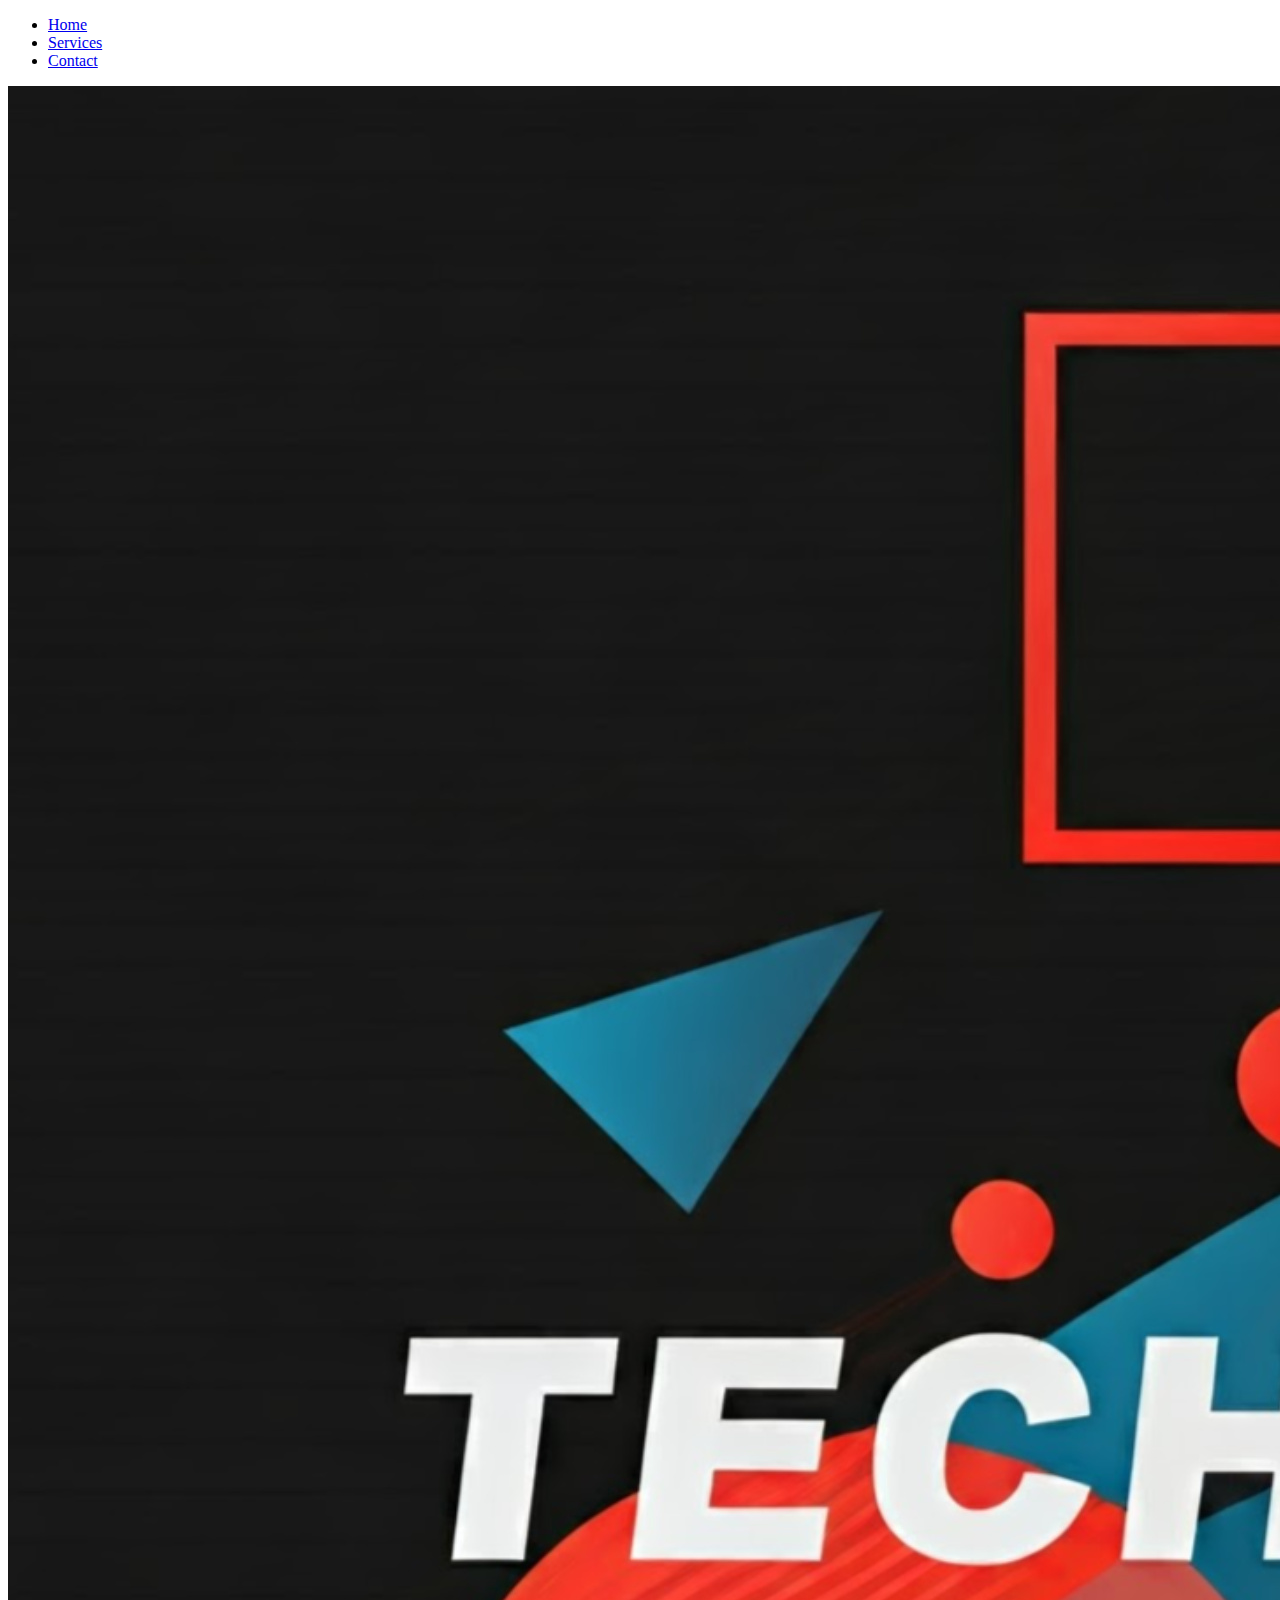
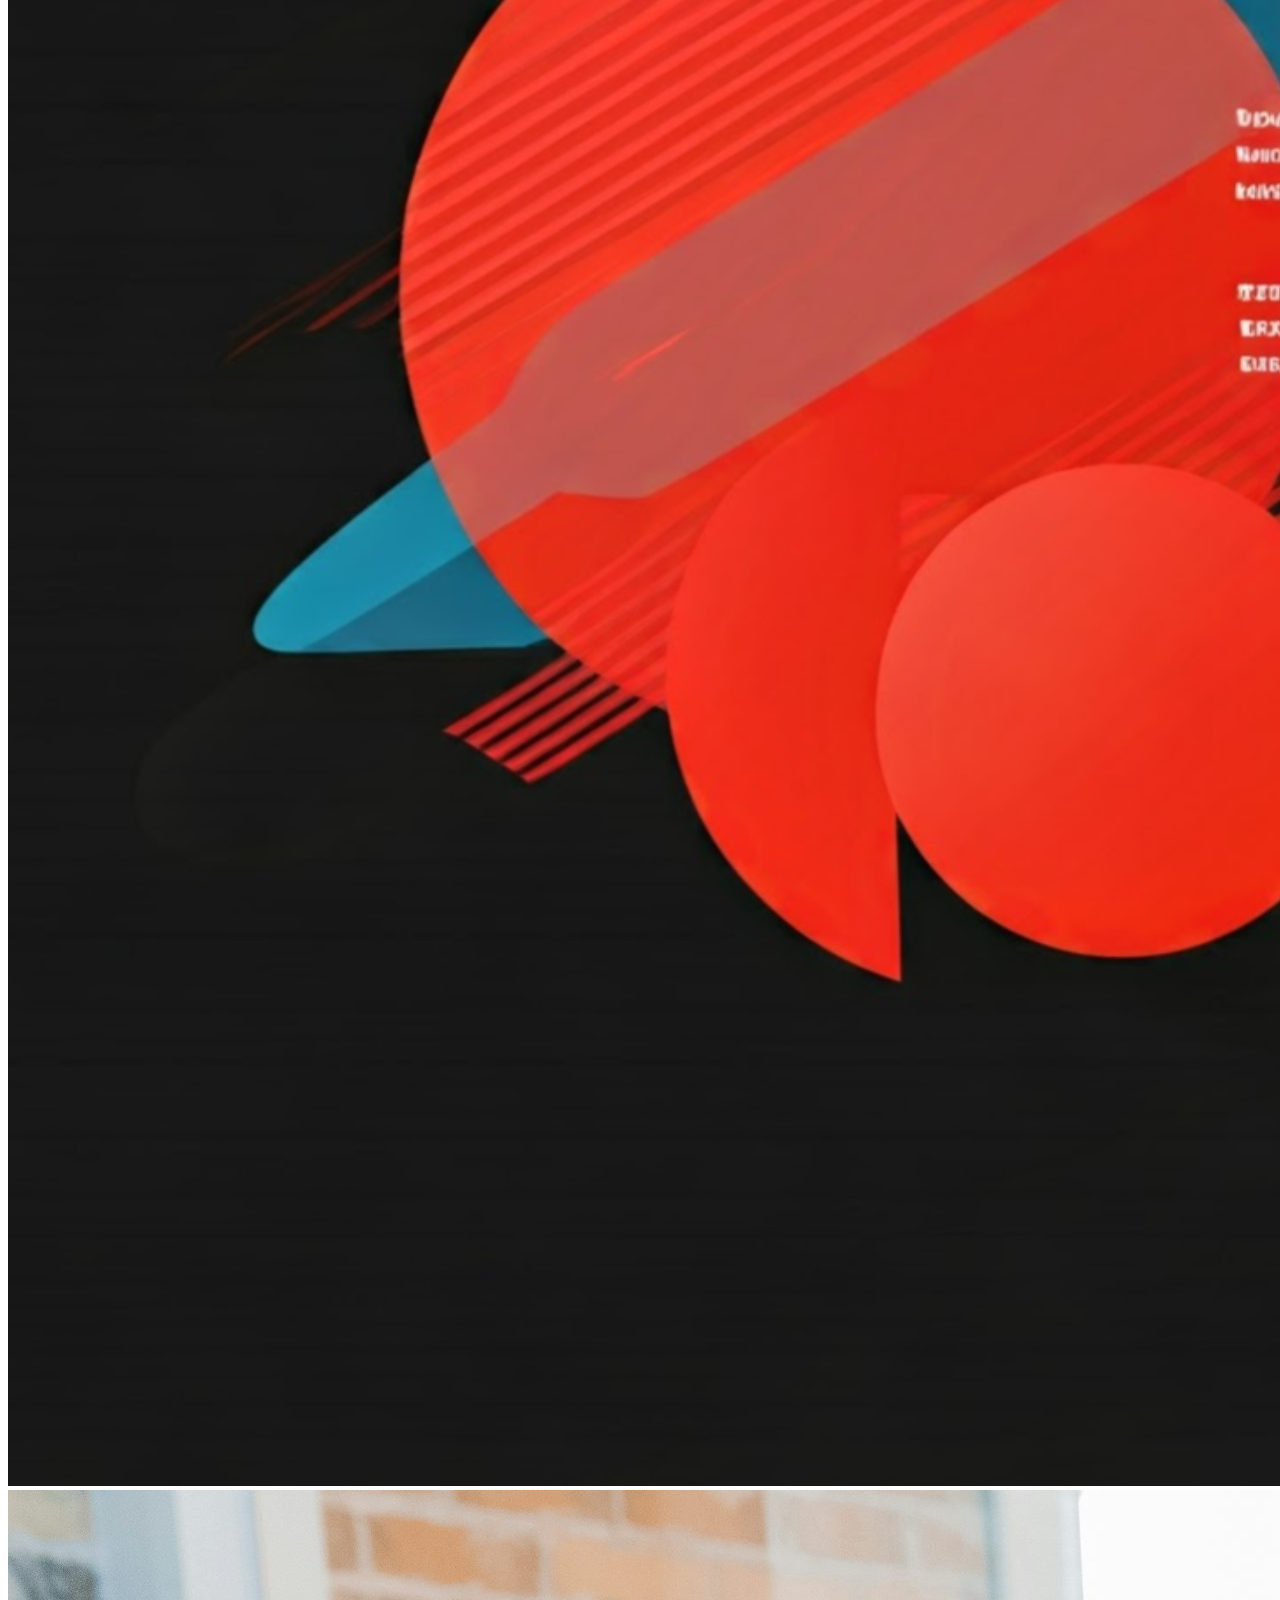
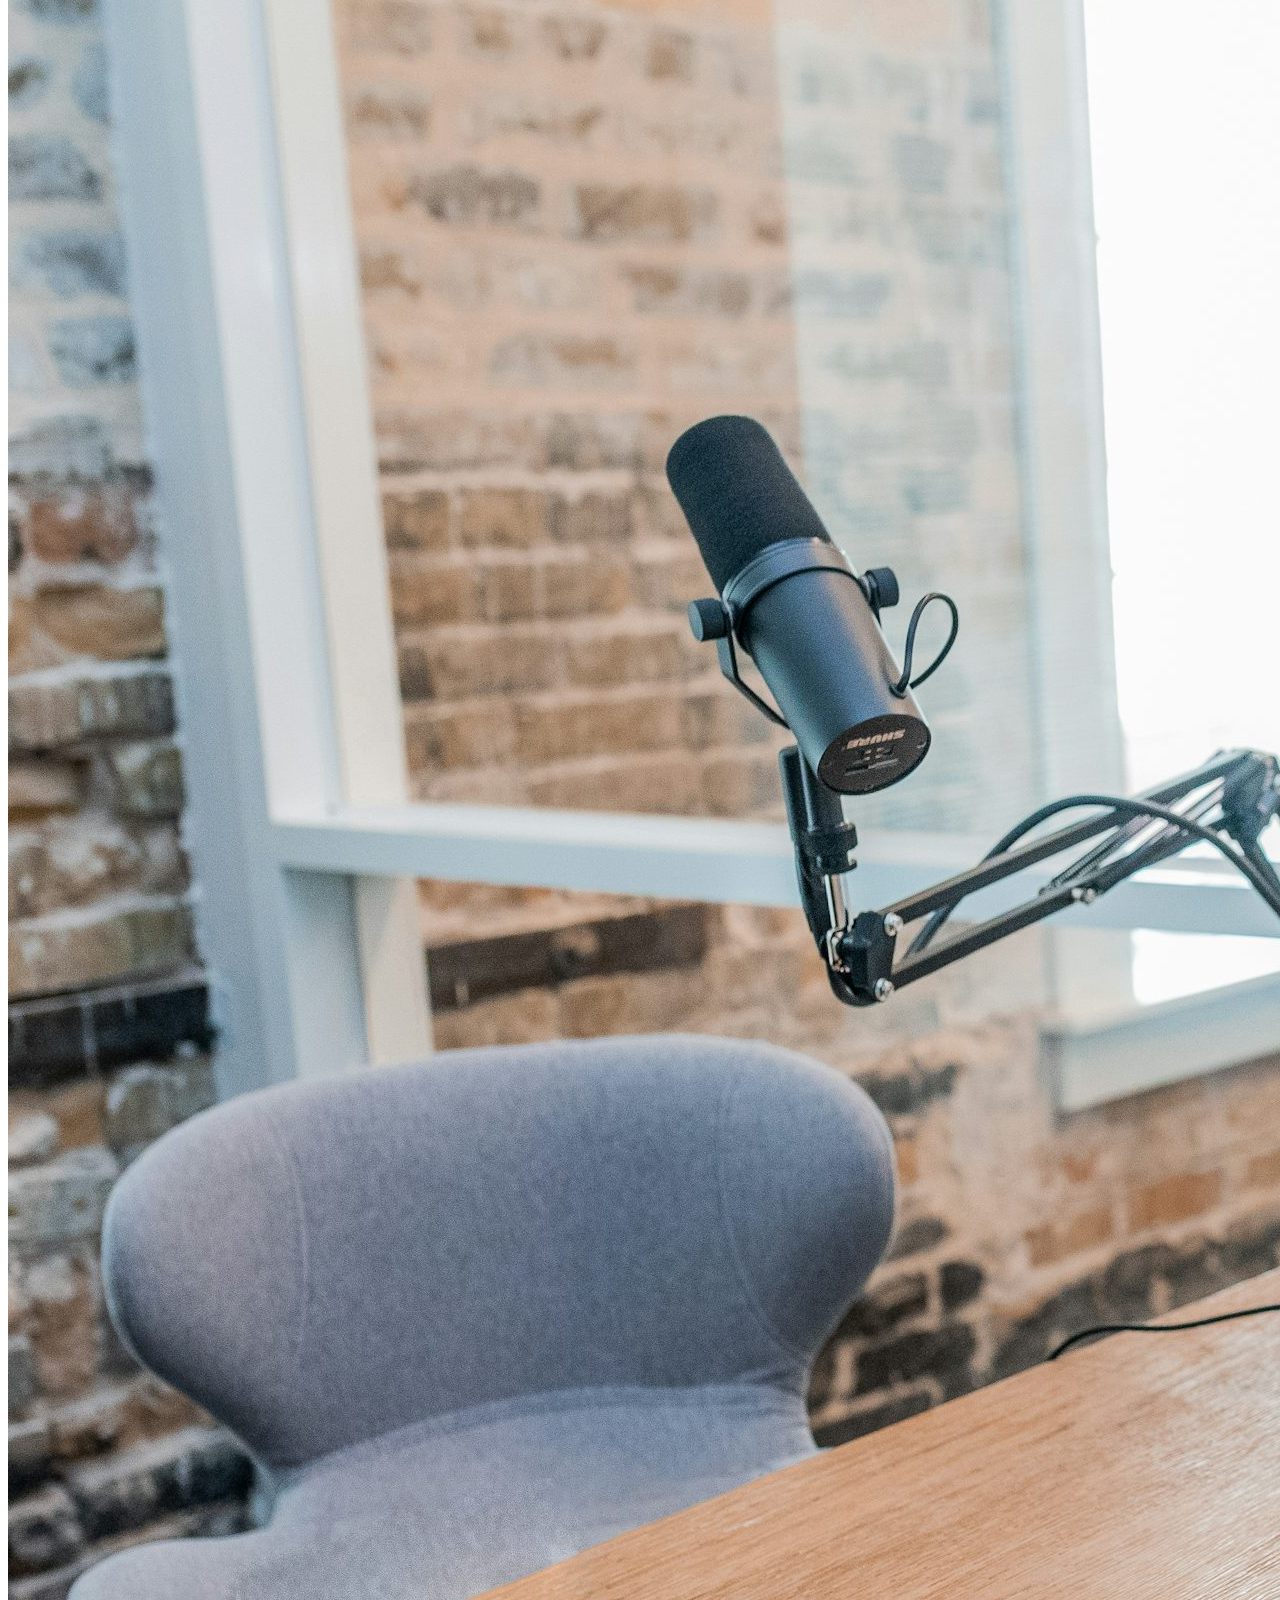
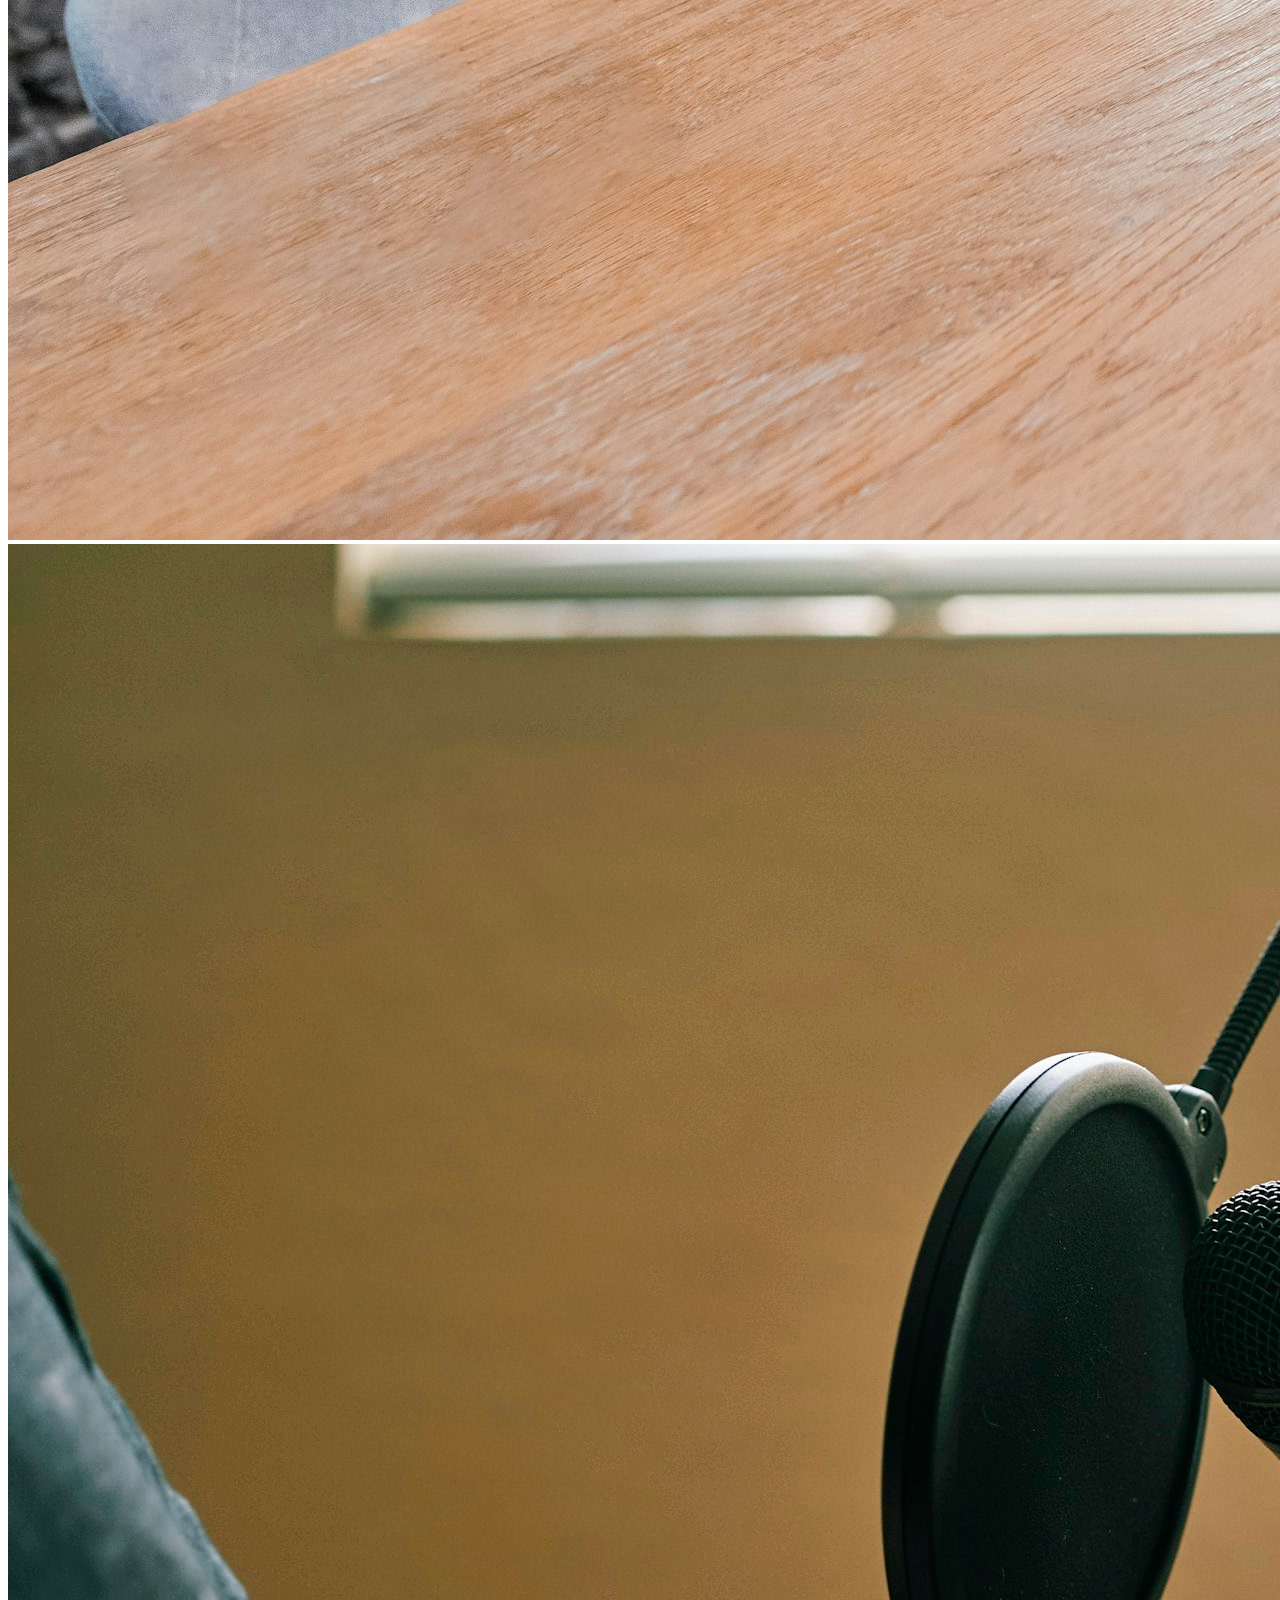
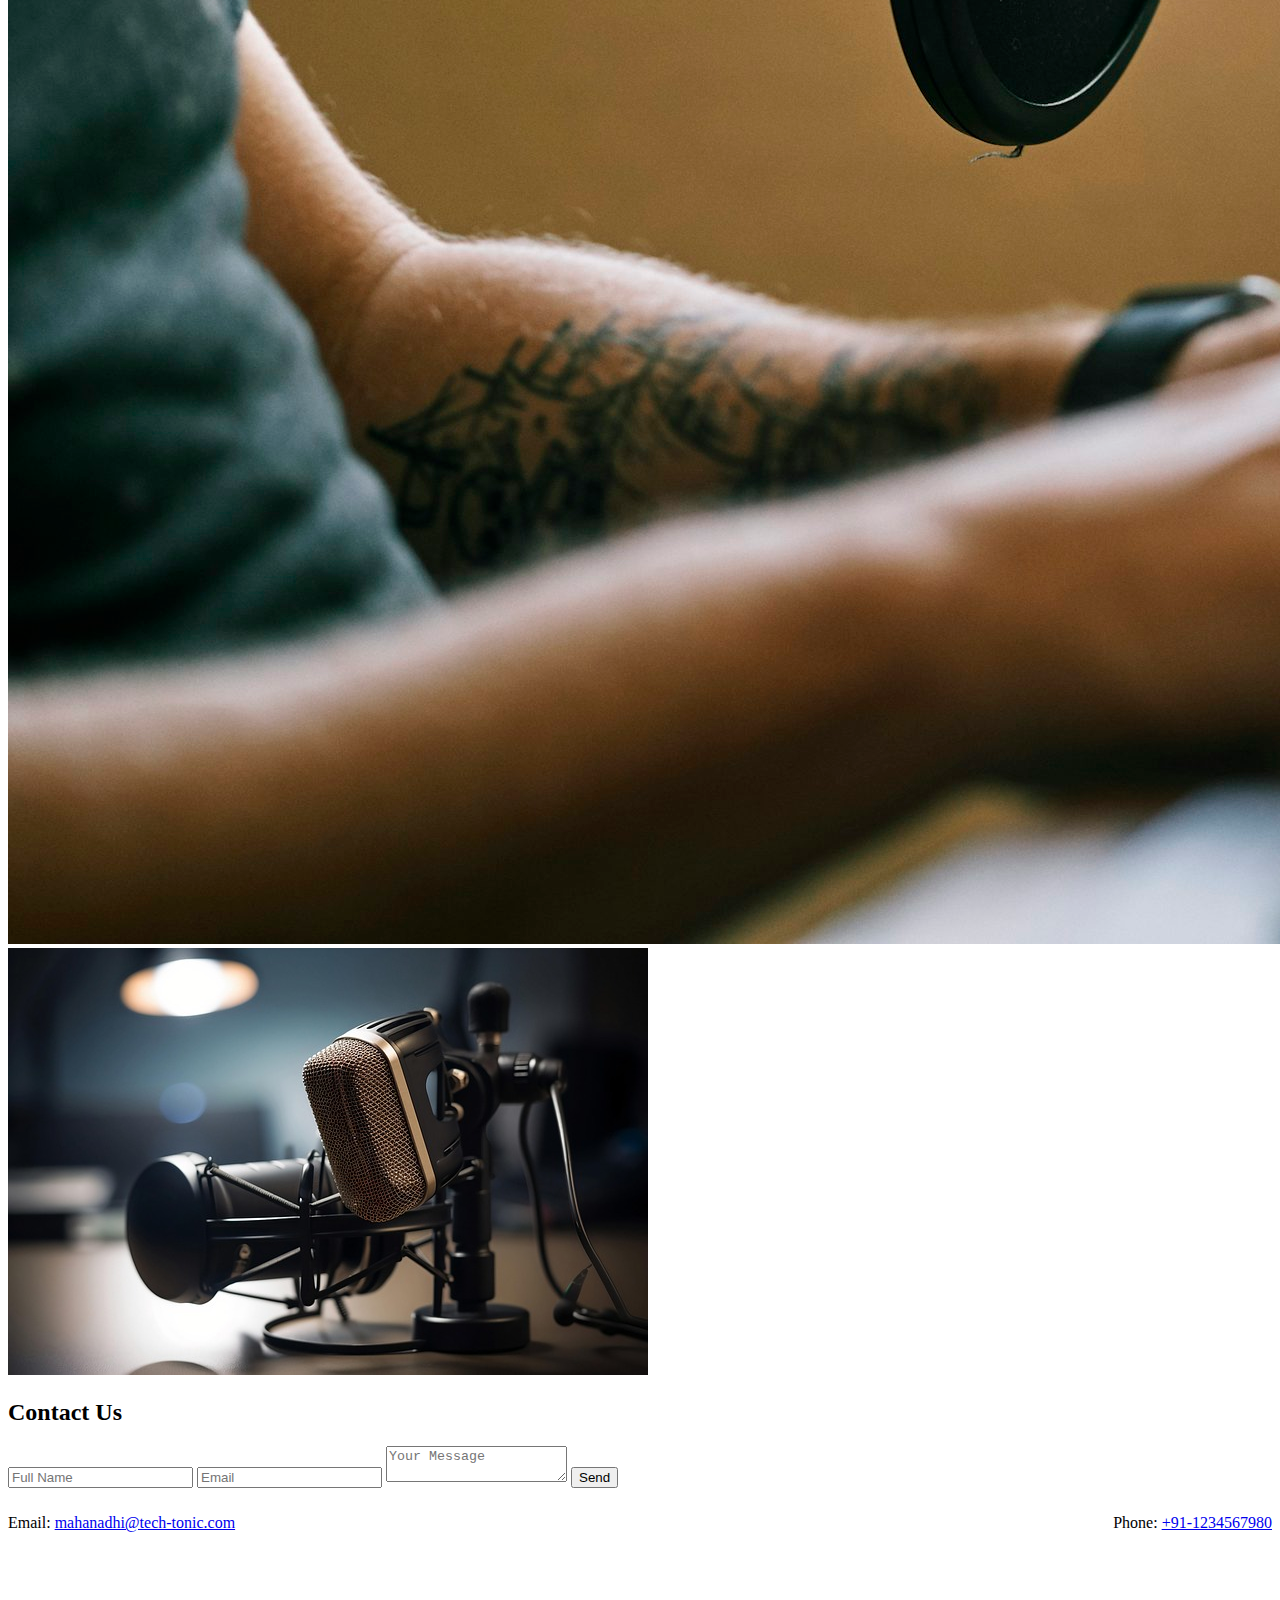
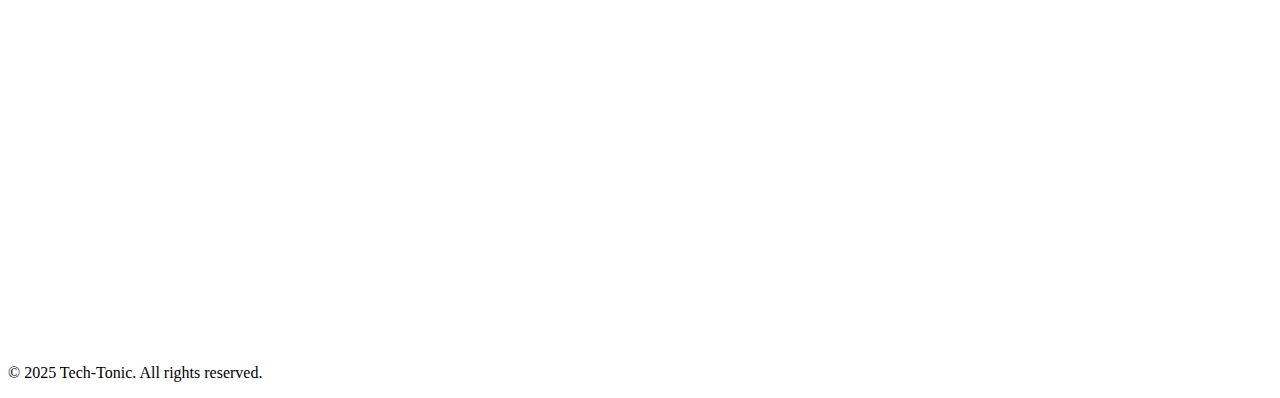
==== contact.html @ c83ed302 "Add files via upload" ====
<!DOCTYPE html>
<html lang="en">
<head>
    <meta charset="UTF-8">
    <meta name="viewport" content="width=device-width, initial-scale=1.0">
    <title>Contact Us</title>
    <link rel="stylesheet" href="./style.css">
</head>
<body>
    <header>
        <nav>
            <ul>
                <li><a href="index.html">Home</a></li>
                <li><a href="services.html">Services</a></li>
                <li><a href="contact.html">Contact</a></li>
            </ul>
        </nav>
    </header>
    
    <section class="hero-banner">
        <img src="./Assets/techTonic.jpg" alt="Hero Banner 1" class="active">
        <img src="./Assets/photo-1556761175-129418cb2dfe.jpeg" alt="Hero Banner 2">
        <img src="./Assets/photo-1581547848545-a75a2634ba23.jpeg" alt="Hero Banner 3">
        <img src="./Assets/podcast-7876792_640.jpg" alt="Hero Banner 4">

    </section>
    
    <section class="contact">
        <h2>Contact Us</h2>
        <form id="contactForm" class="contact-form" action="https://formspree.io/f/xknqgkvd" method="POST">
            <input type="text" id="name" name="name" placeholder="Full Name" required>
            <input type="email" id="email" name="email" placeholder="Email" required>
            <textarea id="message" name="message" placeholder="Your Message" required></textarea>
            <button type="submit">Send</button>
        </form>
        <section id="contact-info" style="display: flex; justify-content: space-between; margin-top: 10px;">
            <p>Email: <a href="mailto:mahanadhiparisara07@gmail.com">mahanadhi@tech-tonic.com</a></p>
            <p>Phone: <a href="tel:+91-1234567980">+91-1234567980</a></p>
        </section>
    </section>    

    <section id="map" style="height: 400px; width: 100%;">
        <iframe src="https://www.google.com/maps/embed?pb=!1m18!1m12!1m3!1d123889.82092976214!2d120.9334341178393!3d13.984959787644433!2m3!1f0!2f0!3f0!3m2!1i1024!2i768!4f13.1!3m3!1m2!1s0x33bd730a1e9e6721%3A0xeaf42e2516f22dcd!2sTaal%20Lake!5e0!3m2!1sen!2sin!4v1739872787570!5m2!1sen!2sin" width="100%" height="100%" style="border:0;" allowfullscreen="" loading="lazy" referrerpolicy="no-referrer-when-downgrade"></iframe>
    </section>
    
    <footer>
        <p>&copy; 2025 Tech-Tonic. All rights reserved.</p>
    </footer>

    <script src="script.js"></script>
    <script>
        document.addEventListener('DOMContentLoaded', function() {
            document.body.classList.add('fade-in');
        });
    </script>
</body>
</html>
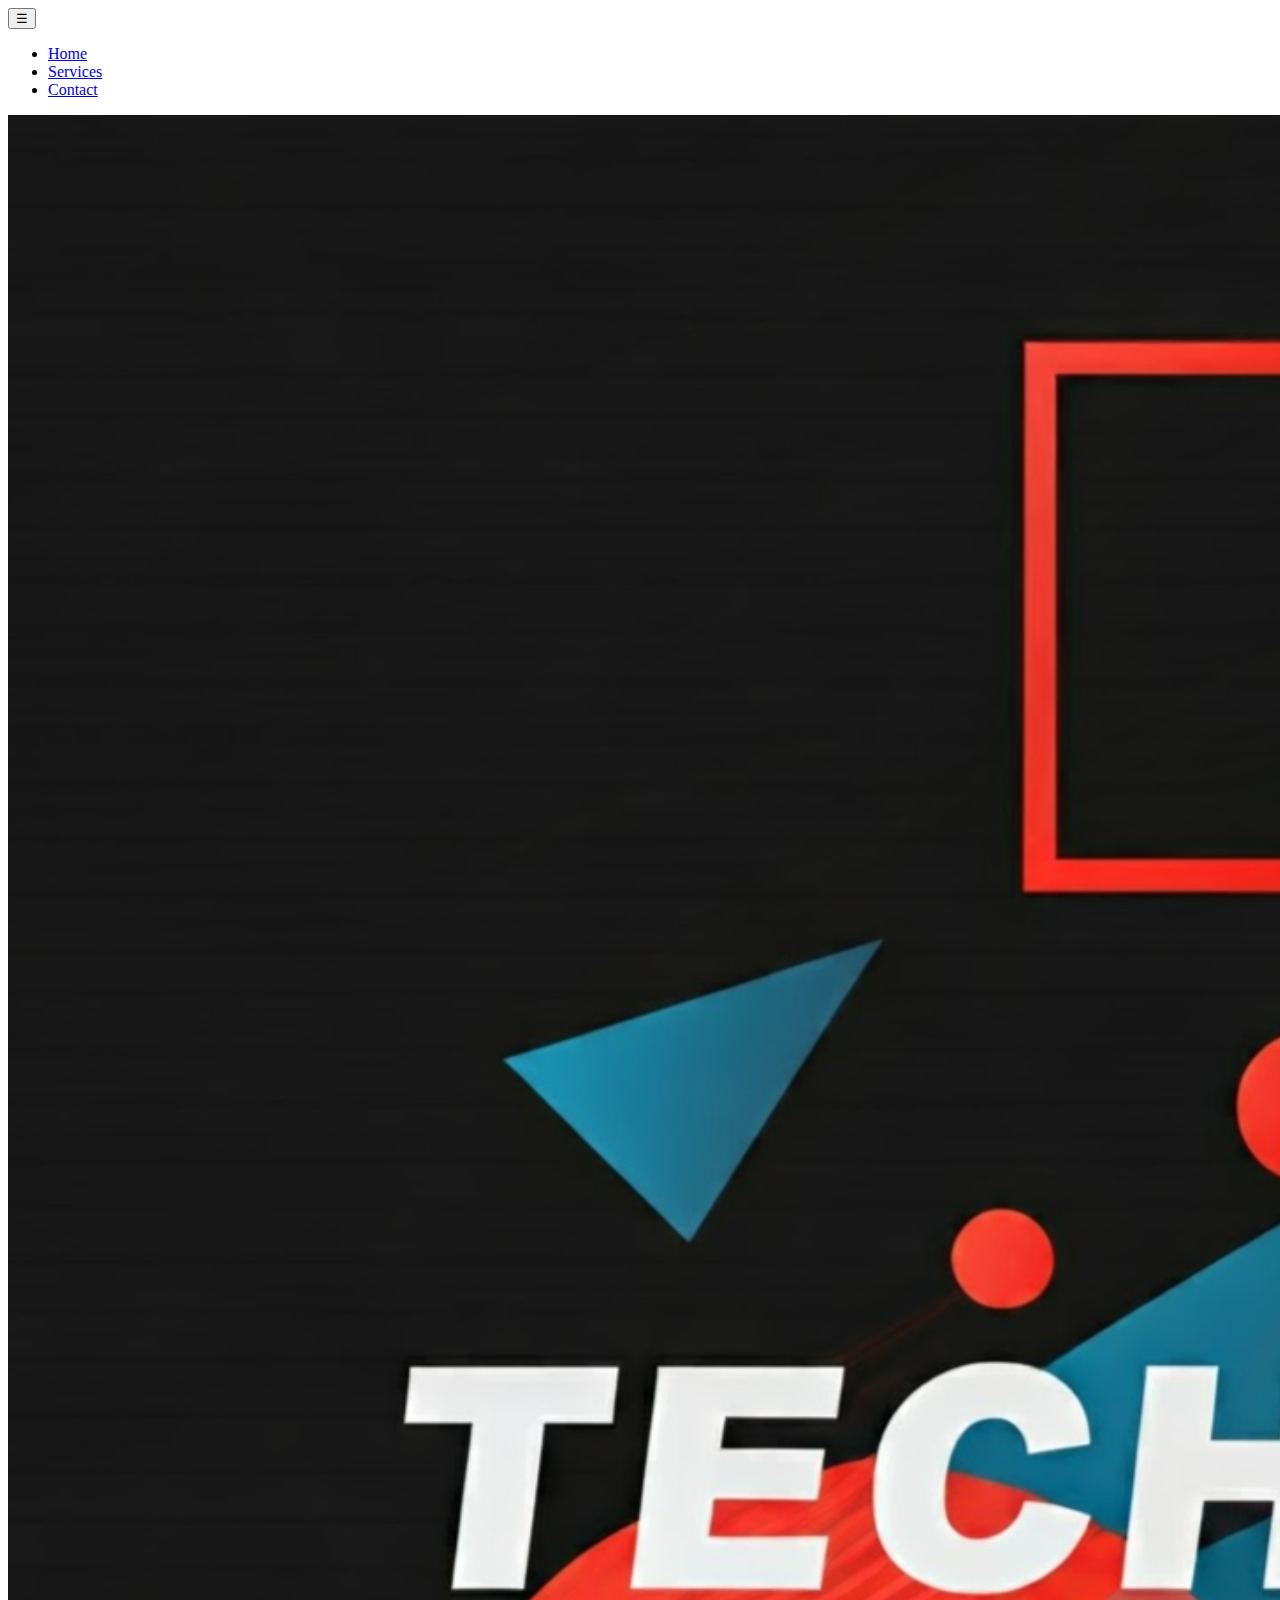
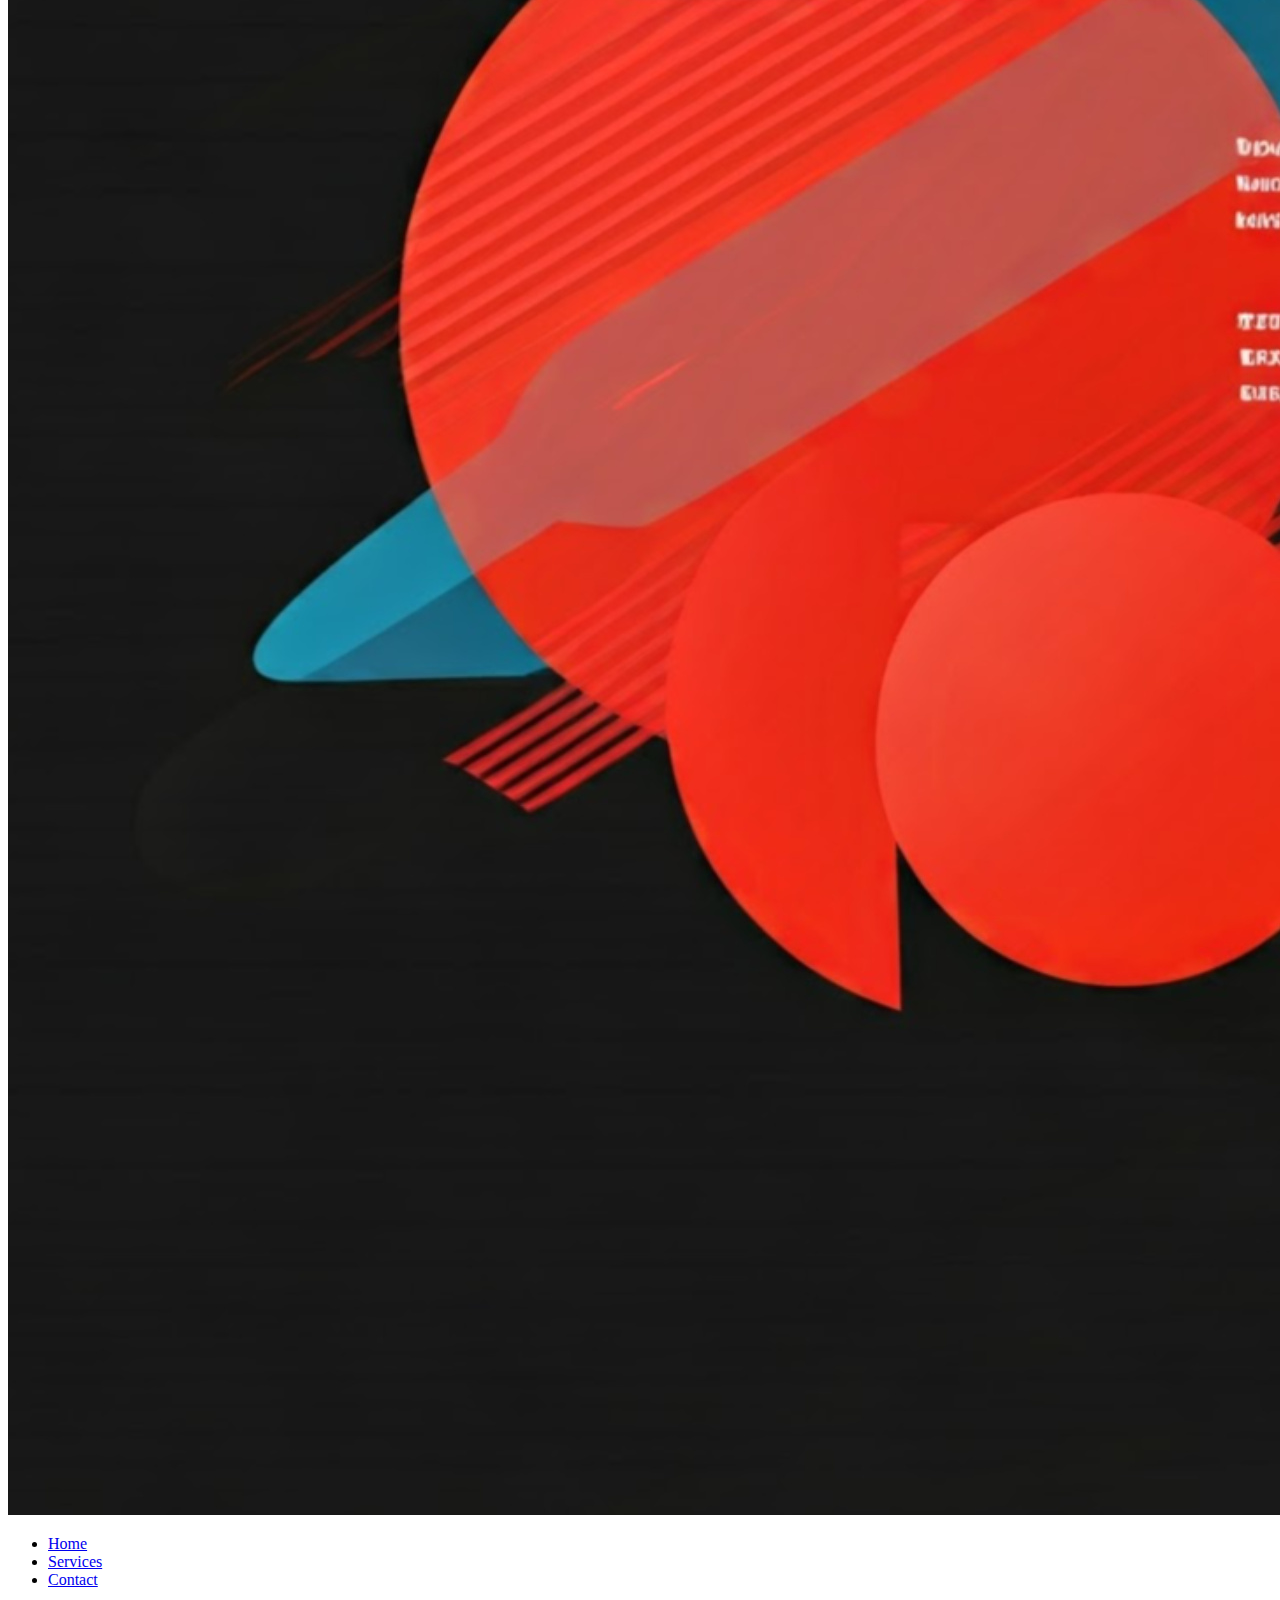
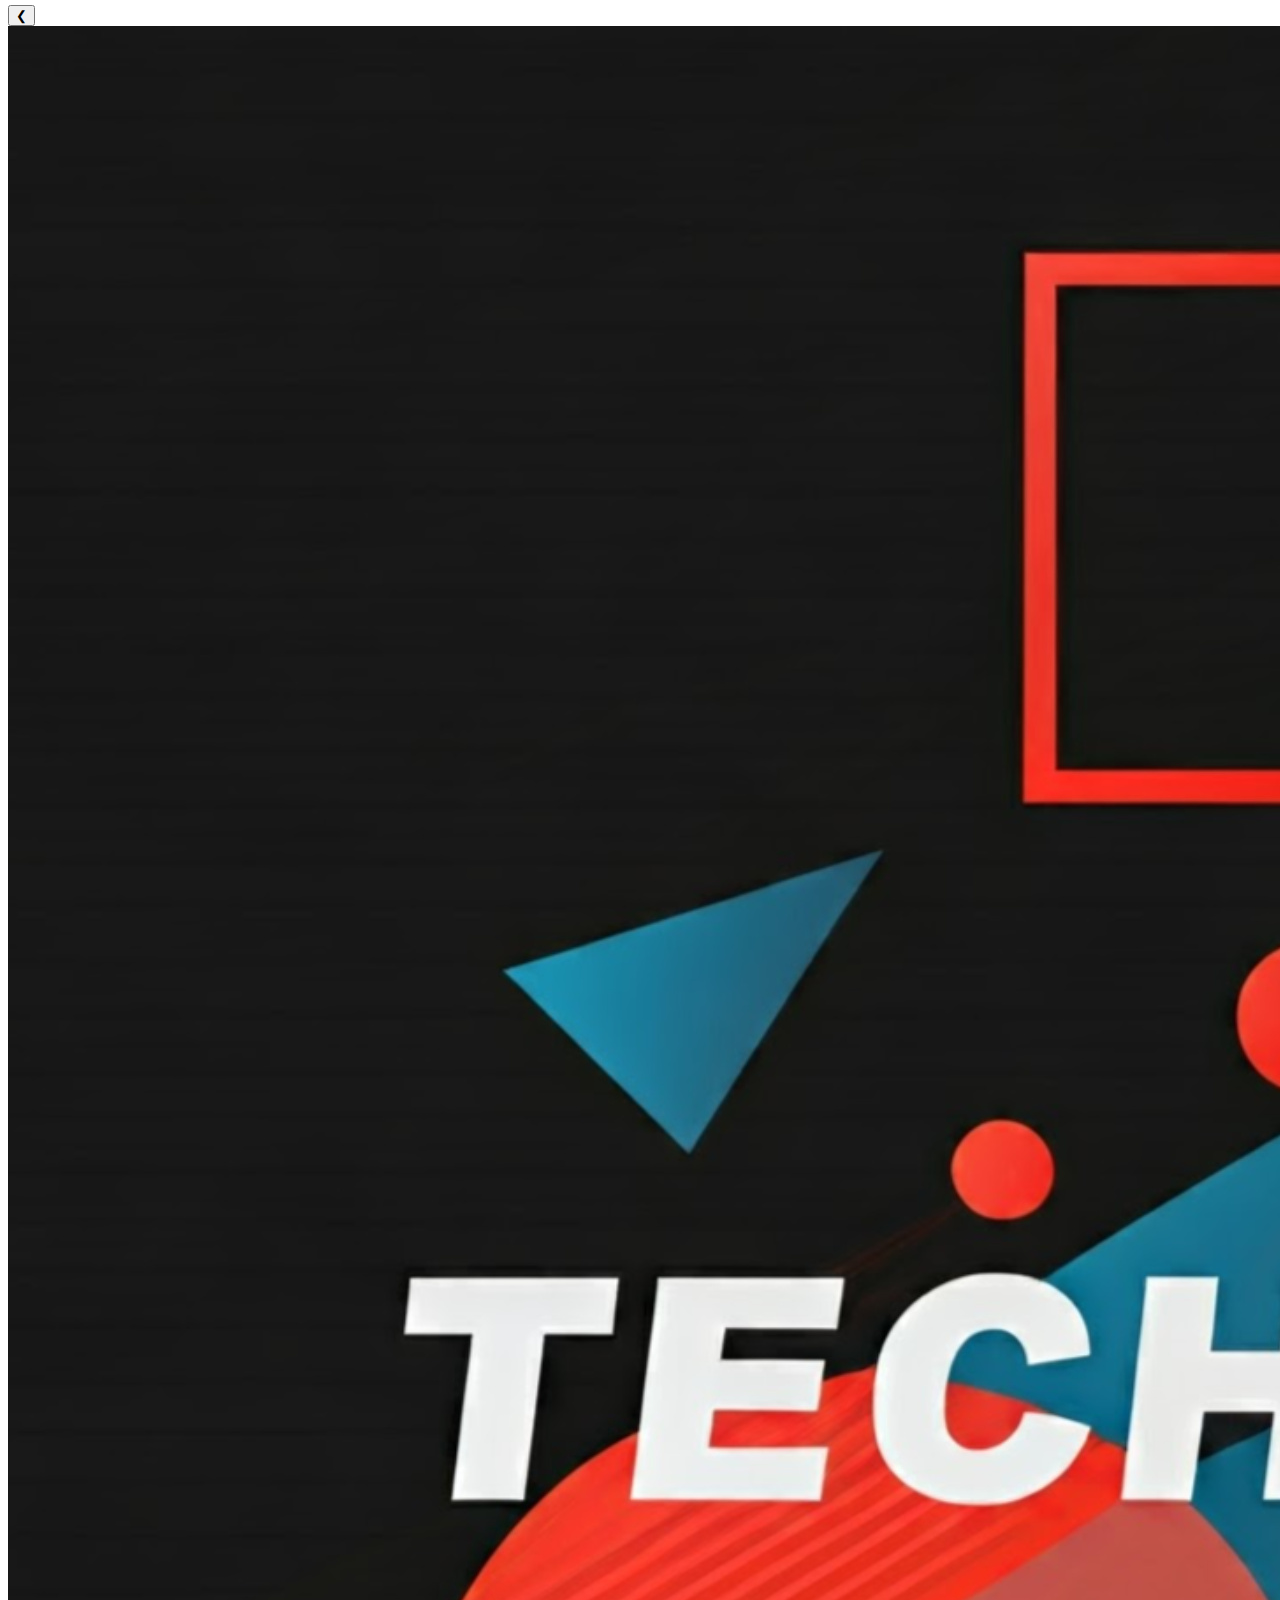
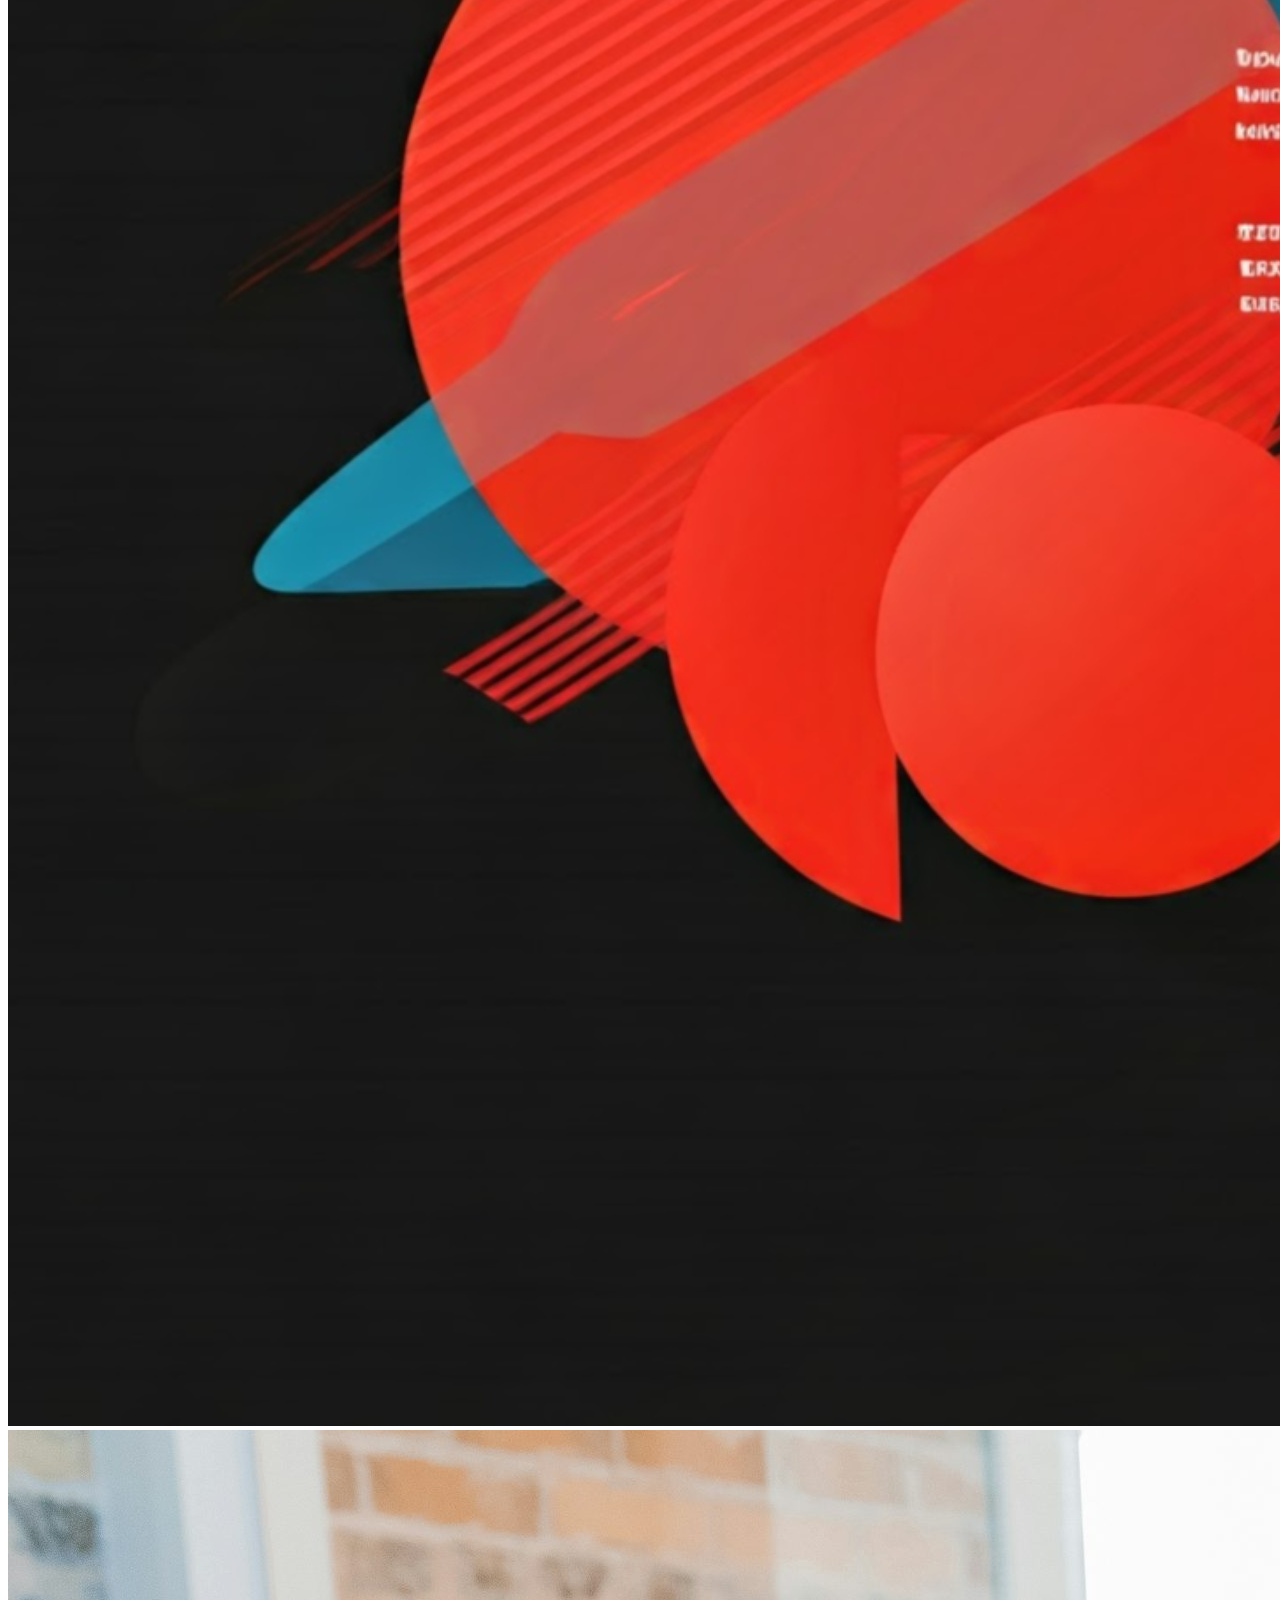
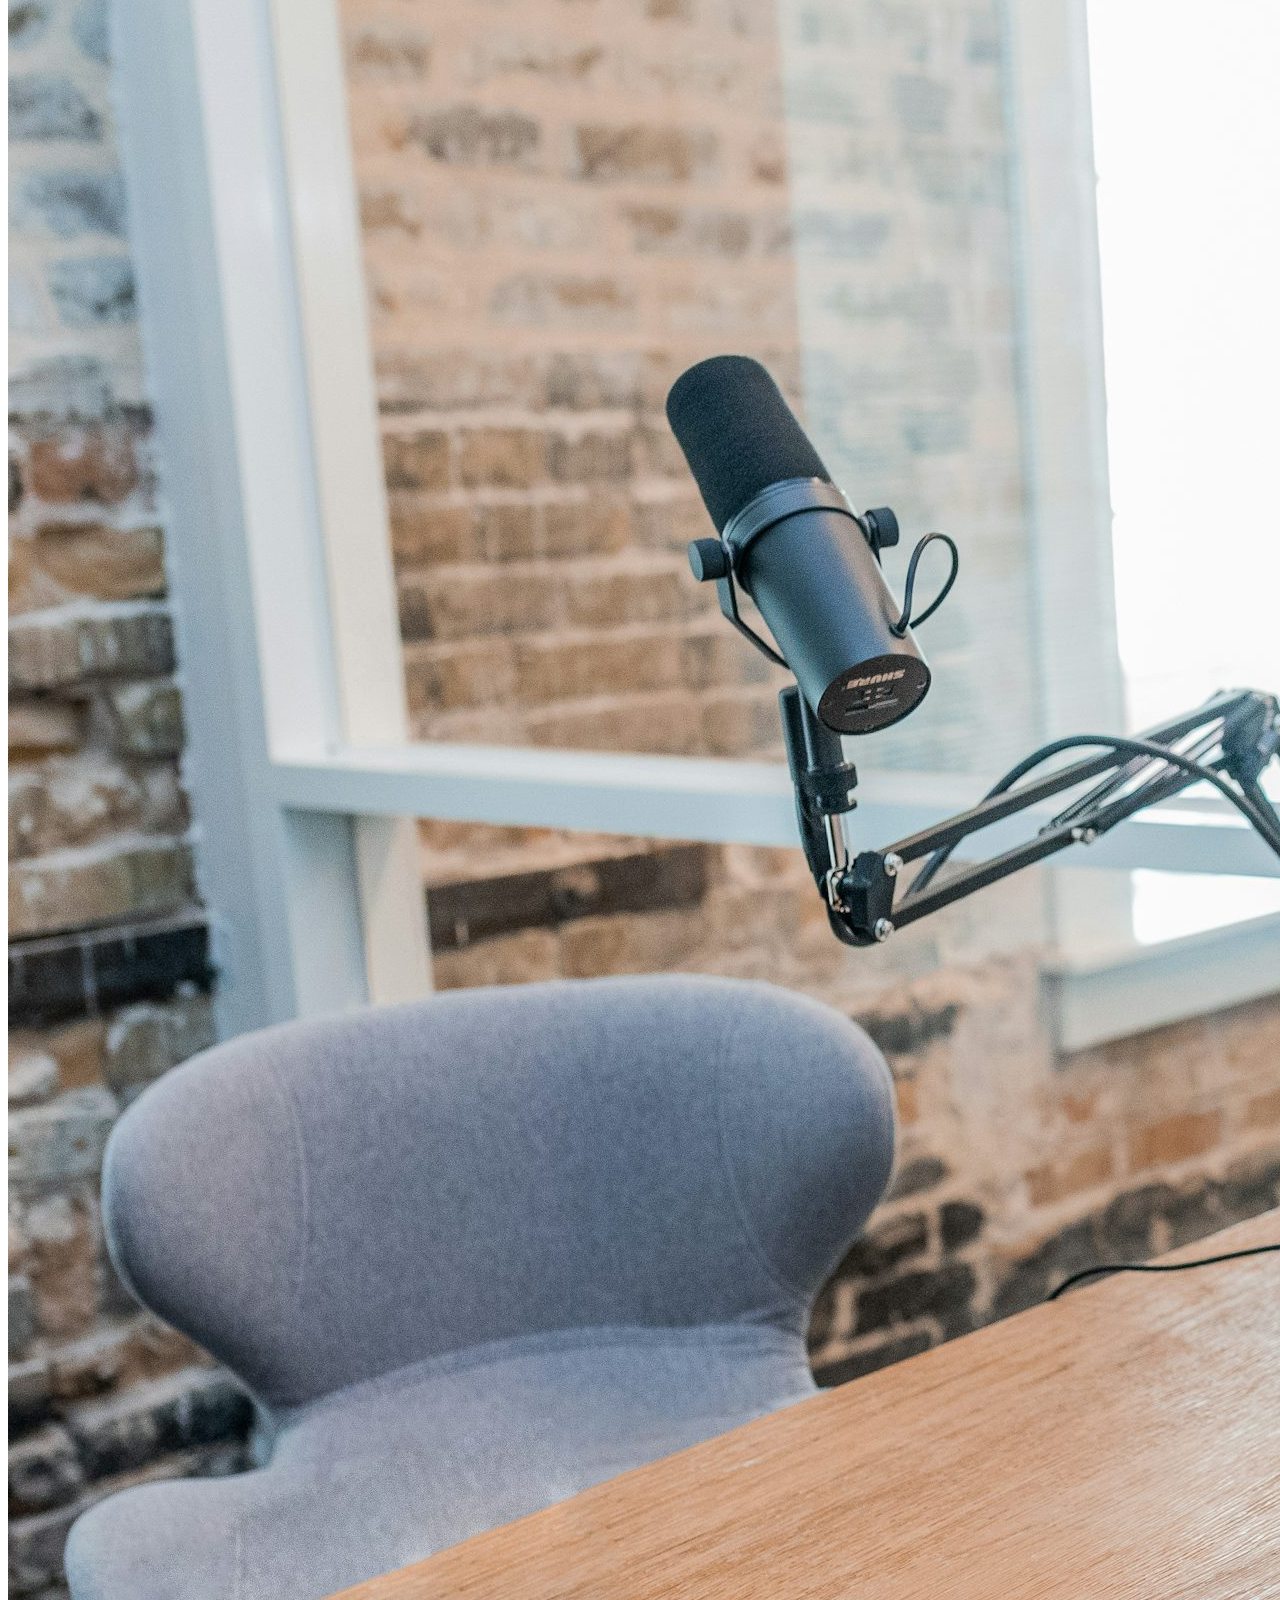
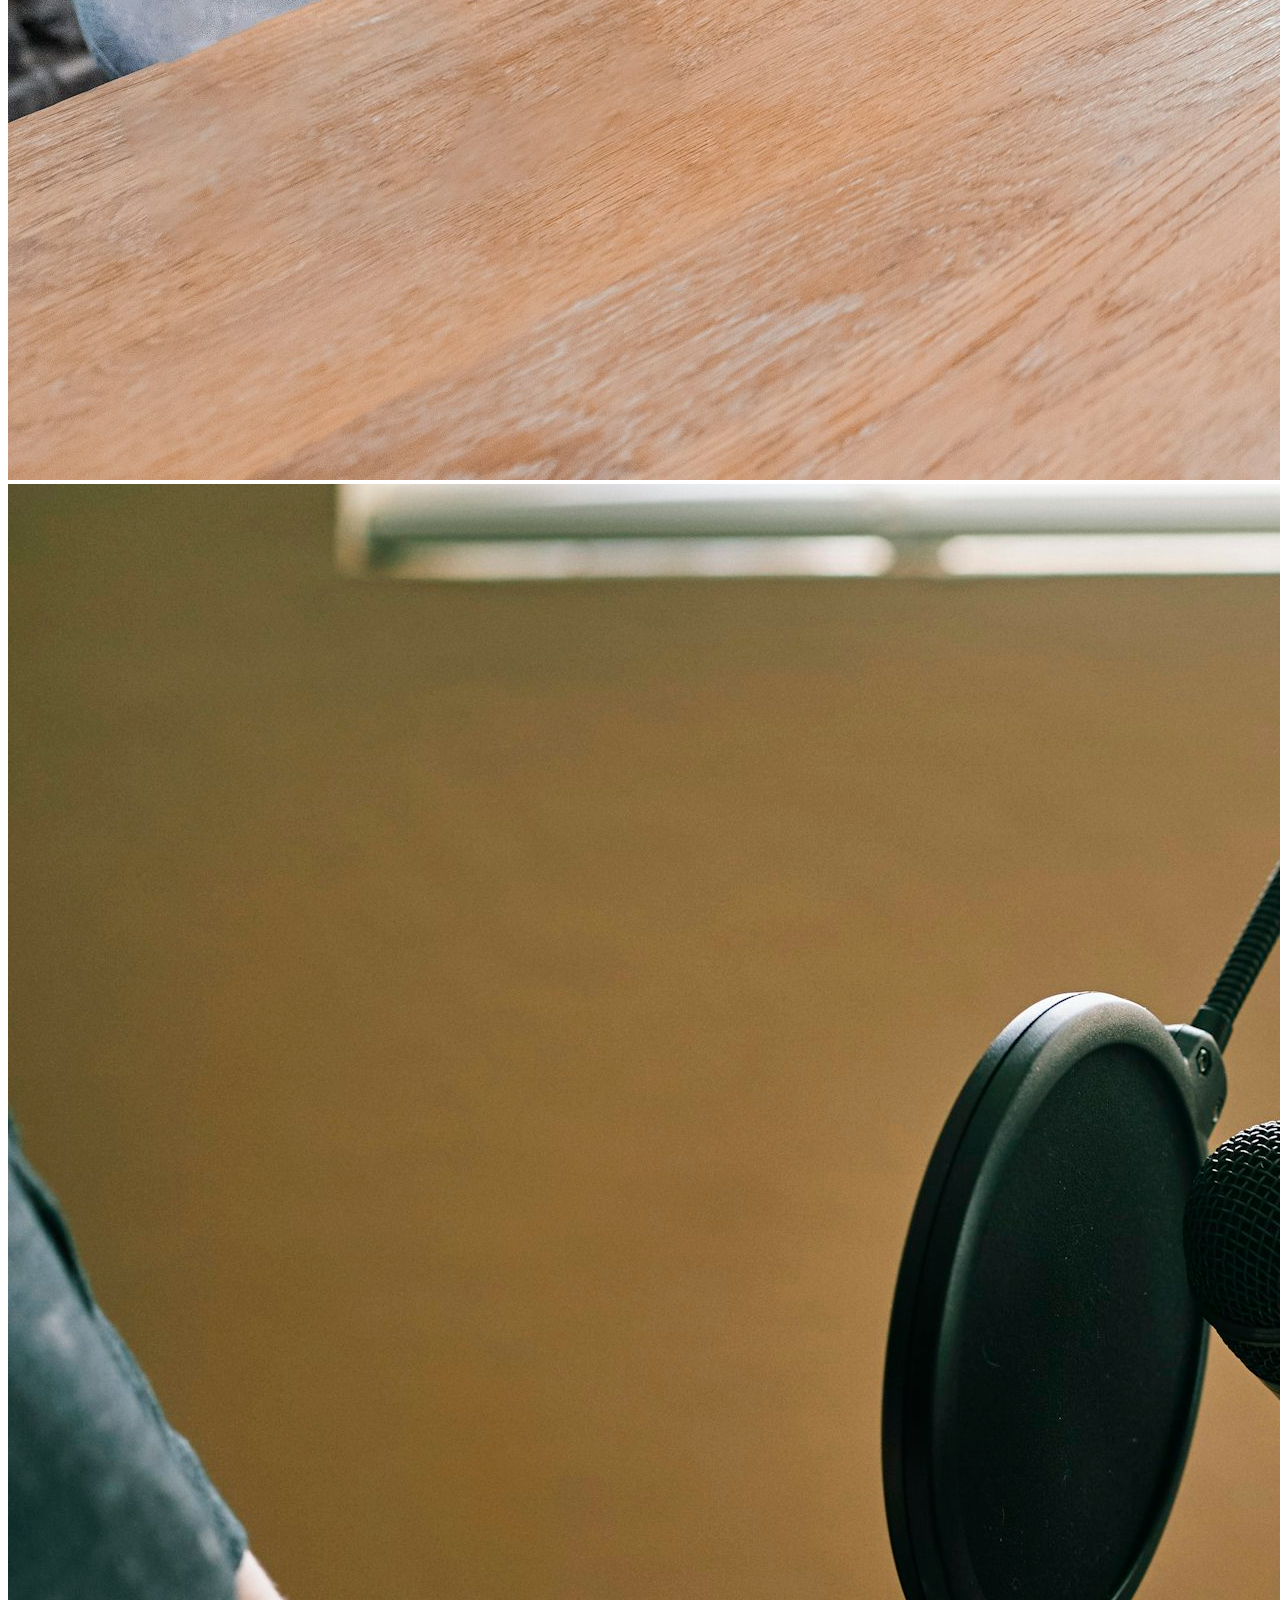
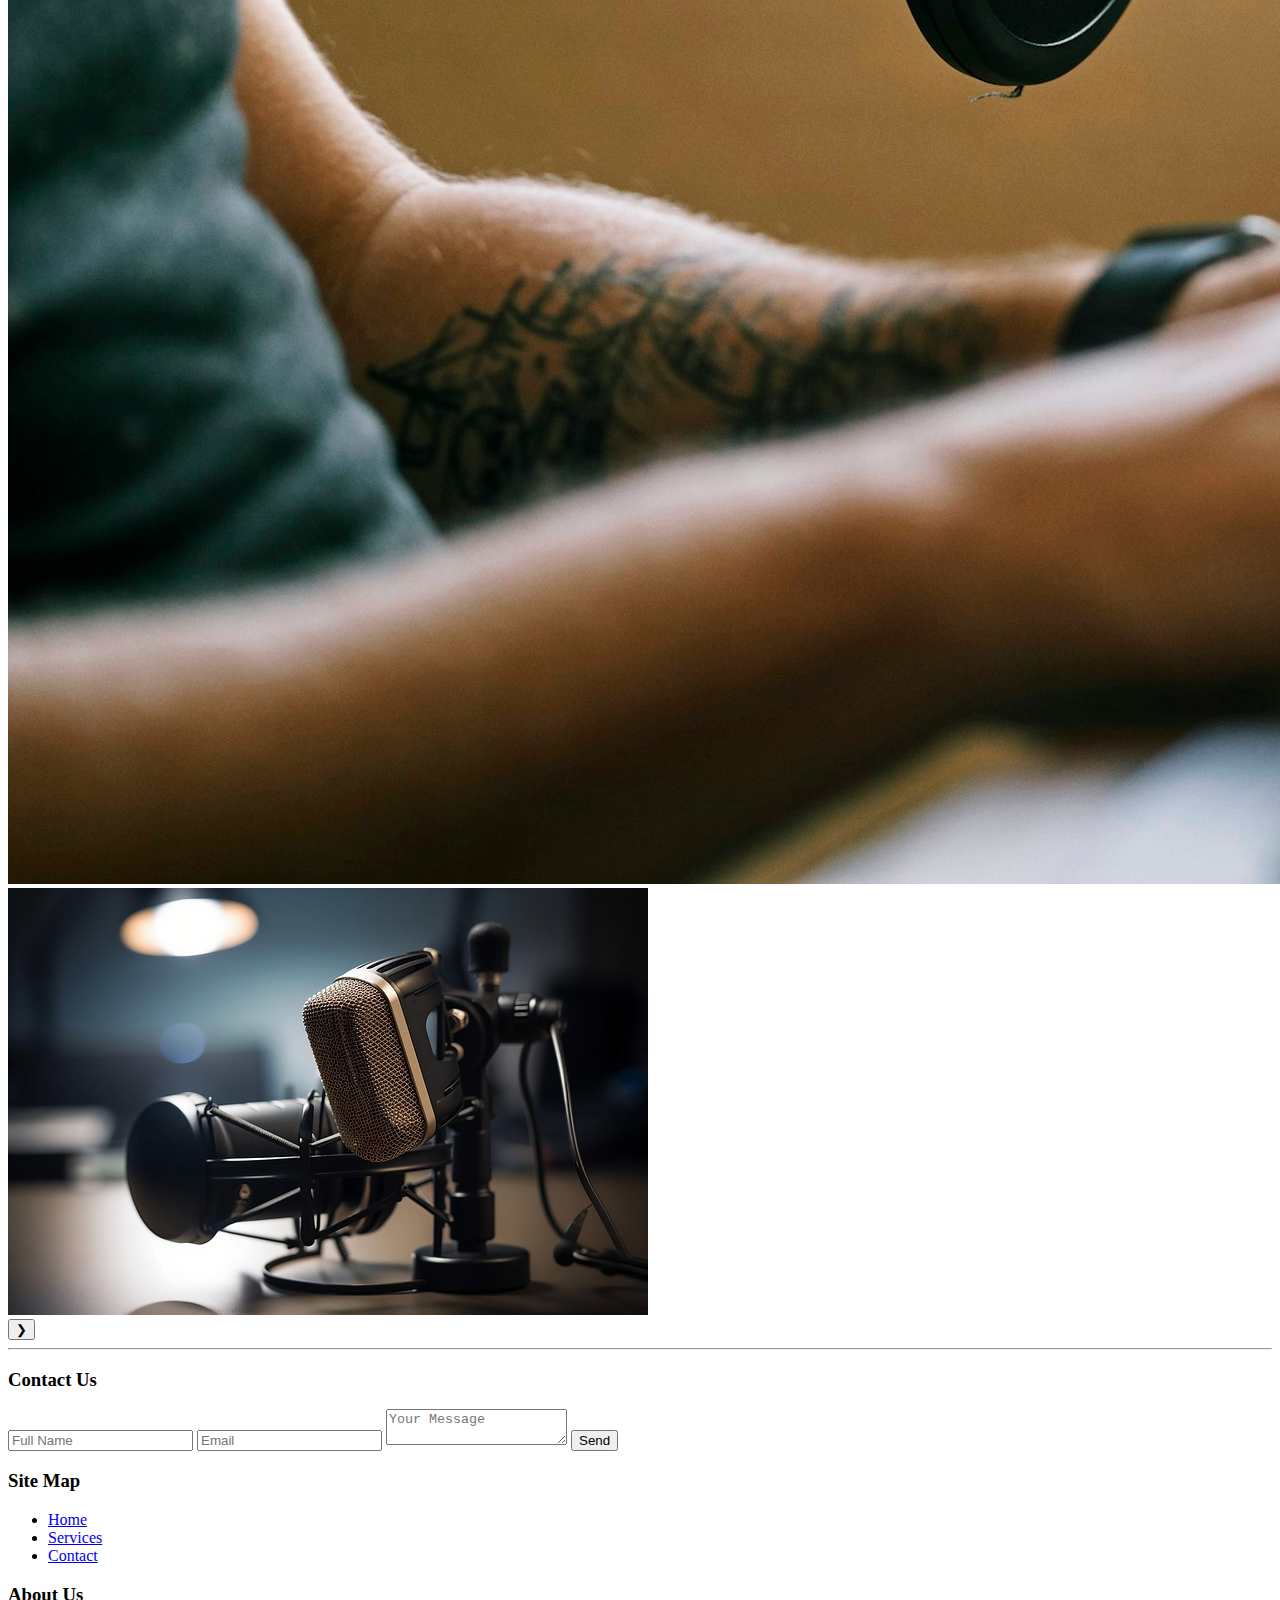
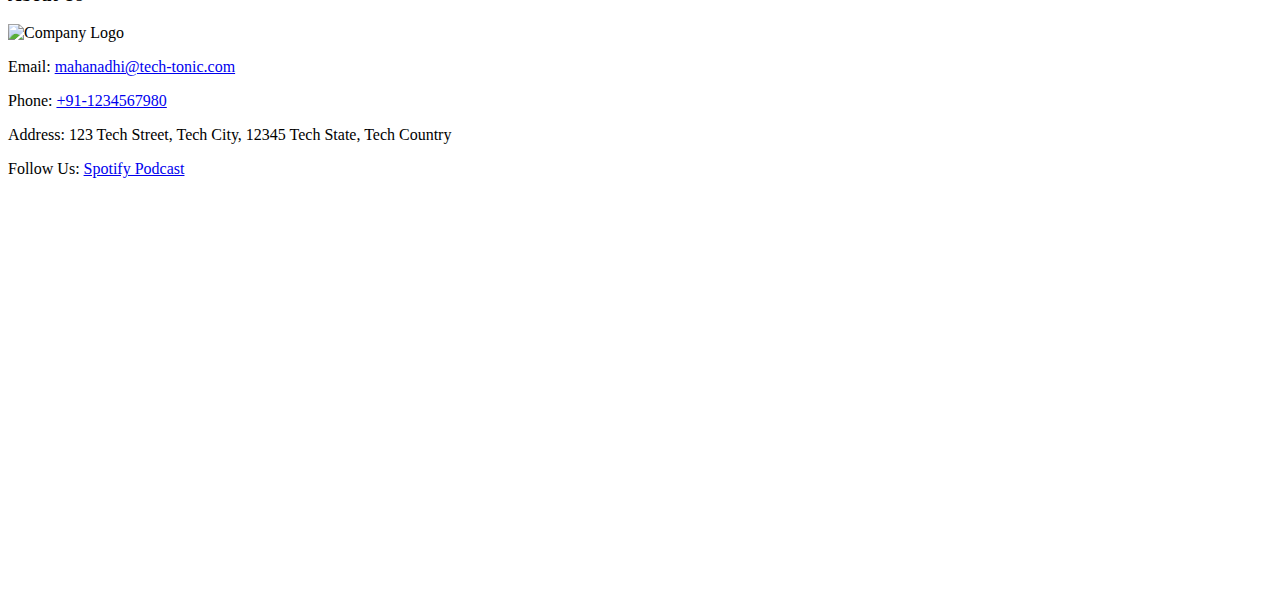
==== commit d3b6aa96: "Update contact.html" ====
--- a/contact.html
+++ b/contact.html
@@ -3,51 +3,85 @@
 <head>
     <meta charset="UTF-8">
     <meta name="viewport" content="width=device-width, initial-scale=1.0">
-    <title>Contact Us</title>
-    <link rel="stylesheet" href="./style.css">
+    <title>Tech-Tonic</title>
+    <link rel="stylesheet" href="style.css" />
+    <script defer src="script.js"></script>
 </head>
 <body>
-    <header>
-        <nav>
+    <div class="container">
+      <header>
+        <div class="mobile-head">
+          <a href="tel:+91-9876543210" class="phone-call"></a>
+          <button class="menu-toggle">☰</button>
+        </div>
+        <nav class="mobile-nav">
+          <ul>
+            <li><a href="index.html">Home</a></li>
+            <li><a href="services.html">Services</a></li>
+            <li><a href="contact.html">Contact</a></li>
+          </ul>
+        </nav>
+        <div class="mobile-logo">
+          <img src="./Assets/techTonic.jpg" alt="Company Logo" />
+        </div>
+        <div class="desktop-head">
+          <nav class="desktop-nav">
             <ul>
-                <li><a href="index.html">Home</a></li>
-                <li><a href="services.html">Services</a></li>
-                <li><a href="contact.html">Contact</a></li>
+              <li><a href="index.html">Home</a></li>
+              <li><a href="services.html">Services</a></li>
+              <li><a href="contact.html">Contact</a></li>
             </ul>
-        </nav>
-    </header>
-    
-    <section class="hero-banner">
-        <img src="./Assets/techTonic.jpg" alt="Hero Banner 1" class="active">
-        <img src="./Assets/photo-1556761175-129418cb2dfe.jpeg" alt="Hero Banner 2">
-        <img src="./Assets/photo-1581547848545-a75a2634ba23.jpeg" alt="Hero Banner 3">
-        <img src="./Assets/podcast-7876792_640.jpg" alt="Hero Banner 4">
-
-    </section>
-    
-    <section class="contact">
-        <h2>Contact Us</h2>
-        <form id="contactForm" class="contact-form" action="https://formspree.io/f/xknqgkvd" method="POST">
-            <input type="text" id="name" name="name" placeholder="Full Name" required>
-            <input type="email" id="email" name="email" placeholder="Email" required>
-            <textarea id="message" name="message" placeholder="Your Message" required></textarea>
-            <button type="submit">Send</button>
-        </form>
-        <section id="contact-info" style="display: flex; justify-content: space-between; margin-top: 10px;">
+          </nav>
+        </div>
+      </header>
+      <section class="slider">
+        <button class="prev">&#10094;</button>
+        <div class="slides">
+            <img src="./Assets/techTonic.jpg" alt="Hero Banner 1" class="active">
+            <img src="./Assets/photo-1556761175-129418cb2dfe.jpeg" alt="Hero Banner 2">
+            <img src="./Assets/photo-1581547848545-a75a2634ba23.jpeg" alt="Hero Banner 3">
+            <img src="./Assets/podcast-7876792_640.jpg" alt="Hero Banner 4">    
+        </div>
+        <button class="next">&#10095;</button>
+      </section>
+      <hr />    
+    <footer>
+        <div class="footer-columns">
+          <div class="footer-column">
+            <h3>Contact Us</h3>
+            <form id="contactForm" class="contact-form" action="https://formspree.io/f/xknqgkvd" method="POST">
+                <input type="text" id="name" name="name" placeholder="Full Name" required>
+                <input type="email" id="email" name="email" placeholder="Email" required>
+                <textarea id="message" name="message" placeholder="Your Message" required></textarea>
+                <button type="submit">Send</button>
+            </form>
+          </div>
+          <div class="footer-column">
+            <h3>Site Map</h3>
+            <ul>
+              <li><a href="index.html">Home</a></li>
+              <li><a href="services.html">Services</a></li>
+              <li><a href="contact.html">Contact</a></li>
+            </ul>
+          </div>
+          <div class="footer-column">
+            <h3>About Us</h3>
+            <img
+              src="images/Cognizant.png"
+              class="footer-logo"
+              alt="Company Logo"
+            />
             <p>Email: <a href="mailto:mahanadhiparisara07@gmail.com">mahanadhi@tech-tonic.com</a></p>
             <p>Phone: <a href="tel:+91-1234567980">+91-1234567980</a></p>
+            <p>Address: 123 Tech Street, Tech City, 12345 Tech State, Tech Country</p>
+            <p>Follow Us: <a href="https://open.spotify.com/show/5PgfjMLsFfkPruMEcNkFMn?si=ztjVHWg4S_KwWVwZp4vMFQ">Spotify Podcast</a>
+            </p>
+          </div>
+        </div>
+        <section id="map" style="height: 400px; width: 100%;">
+            <iframe src="https://www.google.com/maps/embed?pb=!1m18!1m12!1m3!1d123889.82092976214!2d120.9334341178393!3d13.984959787644433!2m3!1f0!2f0!3f0!3m2!1i1024!2i768!4f13.1!3m3!1m2!1s0x33bd730a1e9e6721%3A0xeaf42e2516f22dcd!2sTaal%20Lake!5e0!3m2!1sen!2sin!4v1739872787570!5m2!1sen!2sin" width="100%" height="100%" style="border:0;" allowfullscreen="" loading="lazy" referrerpolicy="no-referrer-when-downgrade"></iframe>
         </section>
-    </section>    
-
-    <section id="map" style="height: 400px; width: 100%;">
-        <iframe src="https://www.google.com/maps/embed?pb=!1m18!1m12!1m3!1d123889.82092976214!2d120.9334341178393!3d13.984959787644433!2m3!1f0!2f0!3f0!3m2!1i1024!2i768!4f13.1!3m3!1m2!1s0x33bd730a1e9e6721%3A0xeaf42e2516f22dcd!2sTaal%20Lake!5e0!3m2!1sen!2sin!4v1739872787570!5m2!1sen!2sin" width="100%" height="100%" style="border:0;" allowfullscreen="" loading="lazy" referrerpolicy="no-referrer-when-downgrade"></iframe>
-    </section>
-    
-    <footer>
-        <p>&copy; 2025 Tech-Tonic. All rights reserved.</p>
-    </footer>
-
-    <script src="script.js"></script>
+      </footer>
     <script>
         document.addEventListener('DOMContentLoaded', function() {
             document.body.classList.add('fade-in');
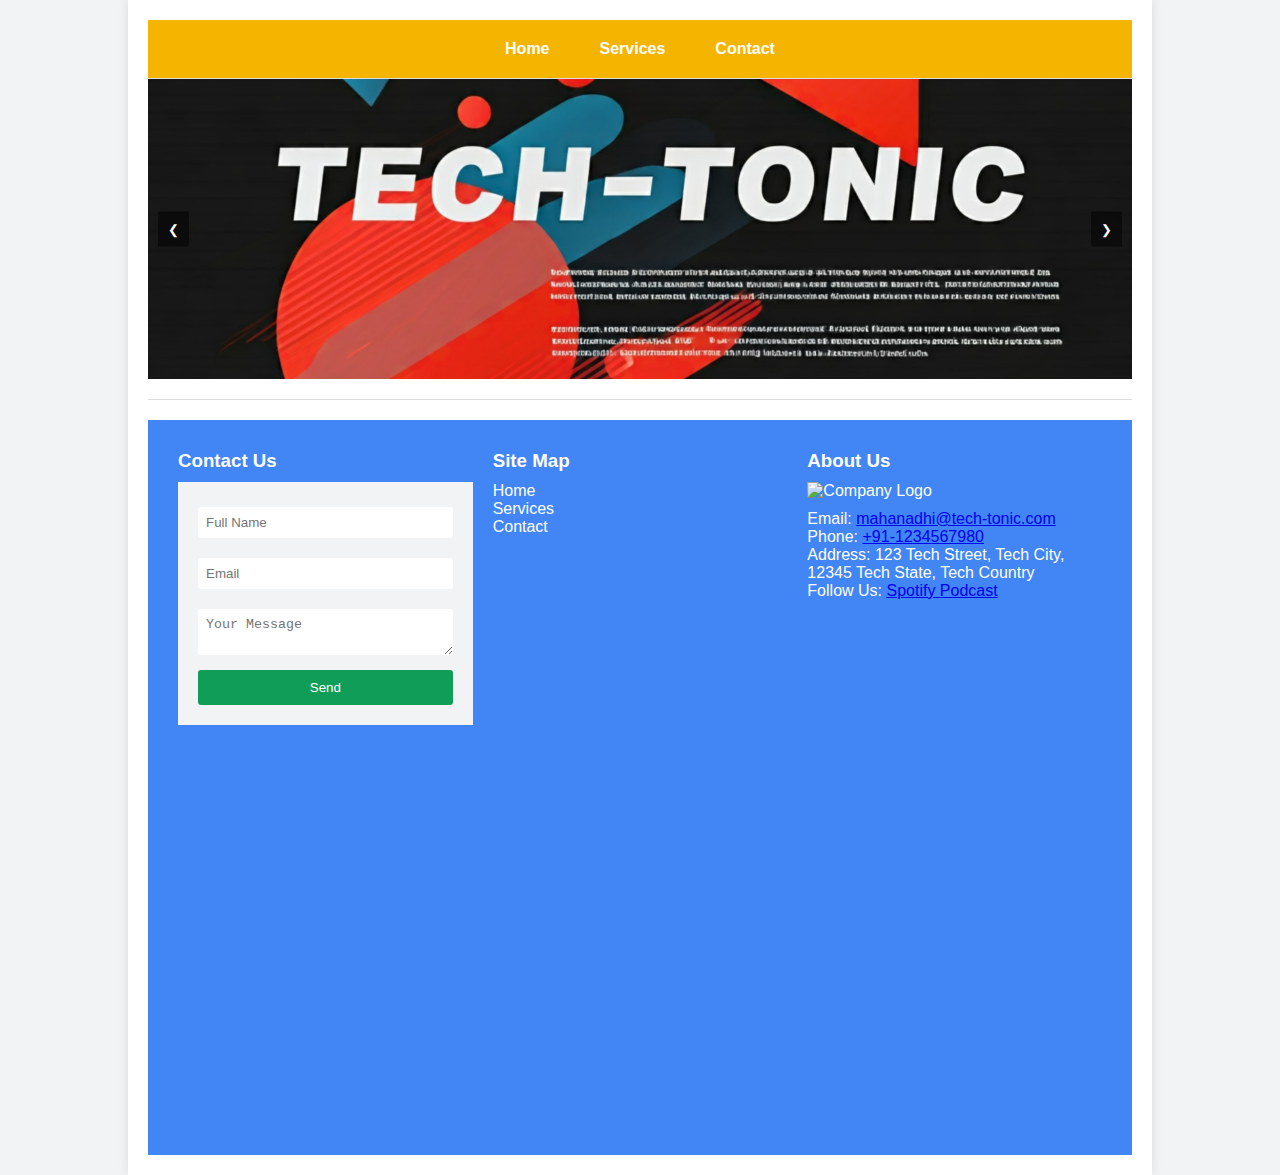
==== commit dc848e2c: "files upload" ====
--- a/contact.html
+++ b/contact.html
@@ -1,91 +1,91 @@
-<!DOCTYPE html>
-<html lang="en">
-<head>
-    <meta charset="UTF-8">
-    <meta name="viewport" content="width=device-width, initial-scale=1.0">
-    <title>Tech-Tonic</title>
-    <link rel="stylesheet" href="style.css" />
-    <script defer src="script.js"></script>
-</head>
-<body>
-    <div class="container">
-      <header>
-        <div class="mobile-head">
-          <a href="tel:+91-9876543210" class="phone-call"></a>
-          <button class="menu-toggle">☰</button>
-        </div>
-        <nav class="mobile-nav">
-          <ul>
-            <li><a href="index.html">Home</a></li>
-            <li><a href="services.html">Services</a></li>
-            <li><a href="contact.html">Contact</a></li>
-          </ul>
-        </nav>
-        <div class="mobile-logo">
-          <img src="./Assets/techTonic.jpg" alt="Company Logo" />
-        </div>
-        <div class="desktop-head">
-          <nav class="desktop-nav">
-            <ul>
-              <li><a href="index.html">Home</a></li>
-              <li><a href="services.html">Services</a></li>
-              <li><a href="contact.html">Contact</a></li>
-            </ul>
-          </nav>
-        </div>
-      </header>
-      <section class="slider">
-        <button class="prev">&#10094;</button>
-        <div class="slides">
-            <img src="./Assets/techTonic.jpg" alt="Hero Banner 1" class="active">
-            <img src="./Assets/photo-1556761175-129418cb2dfe.jpeg" alt="Hero Banner 2">
-            <img src="./Assets/photo-1581547848545-a75a2634ba23.jpeg" alt="Hero Banner 3">
-            <img src="./Assets/podcast-7876792_640.jpg" alt="Hero Banner 4">    
-        </div>
-        <button class="next">&#10095;</button>
-      </section>
-      <hr />    
-    <footer>
-        <div class="footer-columns">
-          <div class="footer-column">
-            <h3>Contact Us</h3>
-            <form id="contactForm" class="contact-form" action="https://formspree.io/f/xknqgkvd" method="POST">
-                <input type="text" id="name" name="name" placeholder="Full Name" required>
-                <input type="email" id="email" name="email" placeholder="Email" required>
-                <textarea id="message" name="message" placeholder="Your Message" required></textarea>
-                <button type="submit">Send</button>
-            </form>
-          </div>
-          <div class="footer-column">
-            <h3>Site Map</h3>
-            <ul>
-              <li><a href="index.html">Home</a></li>
-              <li><a href="services.html">Services</a></li>
-              <li><a href="contact.html">Contact</a></li>
-            </ul>
-          </div>
-          <div class="footer-column">
-            <h3>About Us</h3>
-            <img
-              src="images/Cognizant.png"
-              class="footer-logo"
-              alt="Company Logo"
-            />
-            <p>Email: <a href="mailto:mahanadhiparisara07@gmail.com">mahanadhi@tech-tonic.com</a></p>
-            <p>Phone: <a href="tel:+91-1234567980">+91-1234567980</a></p>
-            <p>Address: 123 Tech Street, Tech City, 12345 Tech State, Tech Country</p>
-            <p>Follow Us: <a href="https://open.spotify.com/show/5PgfjMLsFfkPruMEcNkFMn?si=ztjVHWg4S_KwWVwZp4vMFQ">Spotify Podcast</a>
-            </p>
-          </div>
-        </div>
-        <section id="map" style="height: 400px; width: 100%;">
-            <iframe src="https://www.google.com/maps/embed?pb=!1m18!1m12!1m3!1d123889.82092976214!2d120.9334341178393!3d13.984959787644433!2m3!1f0!2f0!3f0!3m2!1i1024!2i768!4f13.1!3m3!1m2!1s0x33bd730a1e9e6721%3A0xeaf42e2516f22dcd!2sTaal%20Lake!5e0!3m2!1sen!2sin!4v1739872787570!5m2!1sen!2sin" width="100%" height="100%" style="border:0;" allowfullscreen="" loading="lazy" referrerpolicy="no-referrer-when-downgrade"></iframe>
-        </section>
-      </footer>
-    <script>
-        document.addEventListener('DOMContentLoaded', function() {
-            document.body.classList.add('fade-in');
-        });
-    </script>
-</body>
-</html>
+<!DOCTYPE html>
+<html lang="en">
+<head>
+    <meta charset="UTF-8">
+    <meta name="viewport" content="width=device-width, initial-scale=1.0">
+    <title>Tech-Tonic</title>
+    <link rel="stylesheet" href="./style.css" />
+    <script defer src="script.js"></script>
+</head>
+<body>
+    <div class="container">
+      <header>
+        <div class="mobile-head">
+          <a href="tel:+91-9876543210" class="phone-call"></a>
+          <button class="menu-toggle">☰</button>
+        </div>
+        <nav class="mobile-nav">
+          <ul>
+            <li><a href="index.html">Home</a></li>
+            <li><a href="services.html">Services</a></li>
+            <li><a href="contact.html">Contact</a></li>
+          </ul>
+        </nav>
+        <div class="mobile-logo">
+          <img src="./Assets/techTonic.jpg" alt="Company Logo" />
+        </div>
+        <div class="desktop-head">
+          <nav class="desktop-nav">
+            <ul>
+              <li><a href="index.html">Home</a></li>
+              <li><a href="services.html">Services</a></li>
+              <li><a href="contact.html">Contact</a></li>
+            </ul>
+          </nav>
+        </div>
+      </header>
+      <section class="slider">
+        <button class="prev">&#10094;</button>
+        <div class="slides">
+            <img src="./Assets/techTonic.jpg" alt="Hero Banner 1" class="active">
+            <img src="./Assets/photo-1556761175-129418cb2dfe.jpeg" alt="Hero Banner 2">
+            <img src="./Assets/photo-1581547848545-a75a2634ba23.jpeg" alt="Hero Banner 3">
+            <img src="./Assets/podcast-7876792_640.jpg" alt="Hero Banner 4">    
+        </div>
+        <button class="next">&#10095;</button>
+      </section>
+      <hr />    
+    <footer>
+        <div class="footer-columns">
+          <div class="footer-column">
+            <h3>Contact Us</h3>
+            <form id="contactForm" class="contact-form" action="https://formspree.io/f/xknqgkvd" method="POST">
+                <input type="text" id="name" name="name" placeholder="Full Name" required>
+                <input type="email" id="email" name="email" placeholder="Email" required>
+                <textarea id="message" name="message" placeholder="Your Message" required></textarea>
+                <button type="submit">Send</button>
+            </form>
+          </div>
+          <div class="footer-column">
+            <h3>Site Map</h3>
+            <ul>
+              <li><a href="index.html">Home</a></li>
+              <li><a href="services.html">Services</a></li>
+              <li><a href="contact.html">Contact</a></li>
+            </ul>
+          </div>
+          <div class="footer-column">
+            <h3>About Us</h3>
+            <img
+              src="images/Cognizant.png"
+              class="footer-logo"
+              alt="Company Logo"
+            />
+            <p>Email: <a href="mailto:mahanadhiparisara07@gmail.com">mahanadhi@tech-tonic.com</a></p>
+            <p>Phone: <a href="tel:+91-1234567980">+91-1234567980</a></p>
+            <p>Address: 123 Tech Street, Tech City, 12345 Tech State, Tech Country</p>
+            <p>Follow Us: <a href="https://open.spotify.com/show/5PgfjMLsFfkPruMEcNkFMn?si=ztjVHWg4S_KwWVwZp4vMFQ">Spotify Podcast</a>
+            </p>
+          </div>
+        </div>
+        <section id="map" style="height: 400px; width: 100%;">
+            <iframe src="https://www.google.com/maps/embed?pb=!1m18!1m12!1m3!1d123889.82092976214!2d120.9334341178393!3d13.984959787644433!2m3!1f0!2f0!3f0!3m2!1i1024!2i768!4f13.1!3m3!1m2!1s0x33bd730a1e9e6721%3A0xeaf42e2516f22dcd!2sTaal%20Lake!5e0!3m2!1sen!2sin!4v1739872787570!5m2!1sen!2sin" width="100%" height="100%" style="border:0;" allowfullscreen="" loading="lazy" referrerpolicy="no-referrer-when-downgrade"></iframe>
+        </section>
+      </footer>
+    <script>
+        document.addEventListener('DOMContentLoaded', function() {
+            document.body.classList.add('fade-in');
+        });
+    </script>
+</body>
+</html>
--- a/style.css
+++ b/style.css
@@ -0,0 +1,564 @@
+:root {
+    --blue: #4285f4;
+    --red: #db4437;
+    --yellow: #f4b400;
+    --green: #0f9d58;
+    --gray: #f1f3f4;
+  }
+  
+  * {
+    margin: 0;
+    padding: 0;
+    box-sizing: border-box;
+  }
+  
+  body {
+    font-family: Arial, sans-serif;
+    background-color: var(--gray);
+    display: flex;
+    justify-content: center;
+  }
+  
+  .container {
+    width: 80%;
+    max-width: 1200px;
+    background: #fff;
+    box-shadow: 0 0 10px rgba(0, 0, 0, 0.1);
+    padding: 20px;
+  }
+  
+  header {
+    border-bottom: 1px solid #ddd;
+  }
+  
+  .mobile-head {
+    display: flex;
+    justify-content: space-between;
+    align-items: center;
+    padding: 10px;
+    background: var(--green);
+  }
+  
+  .mobile-head .phone-call {
+    color: #fff;
+    font-size: 24px;
+    text-decoration: none;
+  }
+  
+  .mobile-head .menu-toggle {
+    background: none;
+    border: none;
+    color: #fff;
+    font-size: 28px;
+  }
+  
+  .mobile-nav {
+    display: none;
+    background: var(--red);
+  }
+  
+  .mobile-nav.open {
+    display: block;
+  }
+  
+  .mobile-nav ul {
+    list-style: none;
+  }
+  
+  .mobile-nav ul li a {
+    display: block;
+    padding: 10px;
+    color: #fff;
+    text-decoration: none;
+    border-top: 1px solid rgba(255, 255, 255, 0.2);
+  }
+  
+  .mobile-logo {
+    display: block;
+    text-align: center;
+    padding: 10px 0;
+  }
+  
+  .mobile-logo img {
+    max-width: 150px;
+  }
+  
+  .desktop-head {
+    display: flex;
+    align-items: center;
+    justify-content: center;
+    background: var(--yellow);
+    padding: 10px;
+  }
+  
+  .desktop-head .logo img {
+    max-width: 150px;
+    margin-right: 20px;
+  }
+  
+  .desktop-nav ul {
+    list-style: none;
+    display: flex;
+    align-items: center;
+  }
+  
+  .desktop-nav ul li {
+    margin: 0 15px;
+  }
+  
+  .desktop-nav ul li a {
+    color: #fff;
+    text-decoration: none;
+    font-weight: bold;
+    padding: 10px;
+    display: block;
+  }
+  
+  @media (min-width: 769px) {
+    .mobile-head,
+    .mobile-logo,
+    .mobile-nav {
+      display: none;
+    }
+  }
+  
+  @media (max-width: 768px) {
+    .desktop-head {
+      display: none;
+    }
+  }
+  
+  .slider {
+    position: relative;
+    overflow: hidden;
+    max-height: 300px;
+  }
+  
+  .slider .slides {
+    position: relative;
+  }
+  
+  .slider .slides img {
+    width: 100%;
+    height: 300px;
+    object-fit: cover;
+    display: none;
+  }
+  
+  .slider .slides img.active {
+    display: block;
+  }
+  
+  .slider button {
+    position: absolute;
+    top: 50%;
+    transform: translateY(-50%);
+    background: rgba(0, 0, 0, 0.5);
+    border: none;
+    color: #fff;
+    padding: 10px;
+    cursor: pointer;
+    z-index: 10;
+  }
+  
+  .slider .prev {
+    left: 10px;
+  }
+  
+  .slider .next {
+    right: 10px;
+  }
+  
+  hr {
+    border: 0;
+    border-top: 1px solid #ddd;
+    margin: 20px 0;
+  }
+  
+  .about-us {
+    padding: 20px;
+  }
+  
+  .about-content {
+    display: flex;
+    align-items: center;
+    justify-content: center;
+    gap: 20px;
+  }
+  
+  .about-text h2 {
+    font-size: 2.5em;
+    color: var(--yellow);
+    margin-bottom: 10px;
+    text-align: center;
+  }
+  
+  .about-text p {
+    font-size: 1.1em;
+    margin: 10px 0;
+    color: #333;
+    text-align: left;
+  }
+  
+  .about-text .btn {
+    display: inline-block;
+    background: var(--green);
+    color: #fff;
+    text-decoration: none;
+    border-radius: 5px;
+    padding: 12px 24px;
+    font-size: 1.1em;
+    margin-top: 10px;
+  }
+  
+  .about-content .company-logo {
+    max-width: 250px;
+  }
+  
+  @media (max-width: 768px) {
+    .about-content {
+      flex-direction: column;
+    }
+    .about-content .company-logo {
+      max-width: 150px;
+    }
+  }
+  
+  .intro-title, .about-us, .services, .sponsors, .contact-form, .meet-the-team {
+    padding: 20px;
+    background-color: var(--gray);
+}
+
+.sponsors {
+    background-color: white;
+}
+
+.sponsors img {
+    width: 100px;
+    height: auto;
+    margin-right: 20px;
+    display: inline-block;
+}
+  
+  .sponsor-grid {
+    display: grid;
+    grid-template-columns: repeat(3, 1fr);
+    gap: 20px;
+  }
+  
+  @media (min-width: 769px) {
+    .sponsor-grid {
+      grid-template-columns: repeat(9, 1fr);
+    }
+  }
+  
+  .sponsor-grid img {
+    width: 100%;
+    max-width: 100px;
+    object-fit: contain;
+  }
+  
+  footer {
+    background: var(--blue);
+    color: #fff;
+    padding: 20px;
+  }
+  
+  .footer-columns {
+    display: flex;
+    justify-content: space-between;
+    flex-wrap: wrap;
+  }
+  
+  .footer-column {
+    flex: 1;
+    min-width: 250px;
+    margin: 10px;
+  }
+  
+  .footer-column h3 {
+    margin-bottom: 10px;
+  }
+  
+  .footer-column form input,
+  .footer-column form textarea {
+    width: 100%;
+    padding: 8px;
+    margin: 5px 0;
+    border: none;
+    border-radius: 3px;
+  }
+  
+  .footer-column form button {
+    background: var(--green);
+    color: #fff;
+    padding: 10px;
+    border: none;
+    cursor: pointer;
+    border-radius: 3px;
+  }
+  
+  .footer-column ul {
+    list-style: none;
+    padding: 0;
+  }
+  
+  .footer-column ul li a {
+    color: #fff;
+    text-decoration: none;
+  }
+  
+  .footer-logo {
+    max-width: 150px;
+    margin-bottom: 10px;
+  }
+  
+  copyright-footer,
+  .copyright-footer p {
+    margin: 0;
+  }
+  
+  .copyright-footer {
+    text-align: center;
+    padding: 10px;
+    background: #333;
+    color: #fff;
+    font-size: 0.9em;
+  }
+  
+  @media (max-width: 768px) {
+    .footer-columns {
+      flex-direction: column;
+      align-items: center;
+    }
+    .footer-column {
+      width: 100%;
+      text-align: center;
+    }
+  }
+  /* services */
+  .page-title {
+    text-align: left;
+    padding: 20px 0;
+  }
+  .page-title h1 {
+    font-size: 2.5em;
+    color: #f4b400;
+    margin: 0;
+  }
+  .service {
+    padding: 20px 0;
+    width: 90%;
+    margin: 0 auto;
+  }
+  .service .service-content {
+    display: flex;
+    align-items: center;
+    gap: 20px;
+    flex-wrap: wrap;
+  }
+  .service .service-content.reverse {
+    flex-direction: row-reverse;
+  }
+  .service .service-content.left-align {
+    justify-content: flex-start;
+  }
+  .service .service-content.right-align {
+    justify-content: flex-end;
+  }
+  .service .service-image {
+    width: 40%;
+    max-width: 300px;
+    object-fit: cover;
+  }
+  .service .service-text {
+    width: 60%;
+  }
+  .service .service-content:not(.reverse) .service-text {
+    margin-left: auto;
+  }
+  .service .service-text h2 {
+    font-size: 2em;
+    color: var(--blue);
+    margin-bottom: 10px;
+  }
+  .service .service-text ul {
+    list-style: disc inside;
+    padding-left: 20px;
+  }
+  .service .service-text h4 {
+    font-size: 1.5em;
+    color: var(--blue);
+    margin-bottom: 10px;
+  }
+  .service .service-text p {
+    font-size: 1em;
+    color: #333;
+  }
+  @media (max-width: 768px) {
+    .service .service-content {
+      flex-direction: column !important;
+      text-align: center;
+    }
+    .service .service-image,
+    .service .service-text {
+      width: 100%;
+    }
+    .service .service-text ul {
+      padding-left: 0;
+      list-style-position: inside;
+    }
+  }
+  
+  /* contact */
+  .contact-section {
+    display: flex;
+    width: 90%;
+    margin: 0 auto;
+    gap: 30px;
+    padding: 40px 0;
+  }
+  .contact-info {
+    width: 50%;
+  }
+  .contact-info a {
+    display: flex;
+    align-items: center;
+    font-size: 1.2em;
+    color: var(--blue);
+    text-decoration: none;
+    margin-bottom: 15px;
+  }
+  .contact-info a:hover {
+    text-decoration: underline;
+  }
+  .contact-info a span {
+    margin-left: 10px;
+  }
+  .contact-form {
+    width: 100%;
+    max-width: 400px;
+  }
+  .contact-form input,
+  .contact-form textarea {
+    width: 100%;
+    padding: 10px;
+    margin-bottom: 10px;
+    border: 1px solid #ccc;
+    border-radius: 5px;
+  }
+  .contact-form button {
+    width: 100%;
+    padding: 10px;
+    background-color: var(--green);
+    color: white;
+    border: none;
+    border-radius: 5px;
+    cursor: pointer;
+  }
+  .contact-form button:hover {
+    background-color: darkgreen;
+  }
+  .google-map {
+    width: 50%;
+  }
+  .google-map iframe {
+    width: 100%;
+    height: 100%;
+    border: none;
+    border-radius: 10px;
+  }
+  @media (max-width: 768px) {
+    .contact-section {
+      flex-direction: column;
+      text-align: center;
+    }
+    .contact-info,
+    .google-map {
+      width: 100%;
+    }
+  }
+
+.center-text {
+    text-align: center;
+}
+
+.center-content {
+    display: flex;
+    justify-content: center;
+    align-items: center;
+    flex-direction: column;
+}
+
+.sponsor-images {
+    display: flex;
+    justify-content: center;
+    gap: 20px;
+}
+
+.contact {
+    padding: 20px;
+    background-color: var(--gray);
+}
+
+.contact h2 {
+    text-align: center;
+    color: var(--blue);
+    margin-bottom: 20px;
+}
+
+.contact-form {
+    display: flex;
+    flex-direction: column;
+    gap: 10px;
+    max-width: 600px;
+    margin: 0 auto;
+}
+
+.contact-form input,
+.contact-form textarea {
+    width: 100%;
+    padding: 10px;
+    border: 1px solid #ccc;
+    border-radius: 5px;
+}
+
+.contact-form button {
+    padding: 10px;
+    background-color: var(--green);
+    color: white;
+    border: none;
+    border-radius: 5px;
+    cursor: pointer;
+}
+
+.contact-form button:hover {
+    background-color: darkgreen;
+}
+
+#contact-info {
+    display: flex;
+    flex-direction: column;
+    align-items: center;
+    margin-top: 20px;
+}
+
+#contact-info p {
+    margin: 5px 0;
+}
+
+#contact-info a {
+    color: var(--blue);
+    text-decoration: none;
+}
+
+#contact-info a:hover {
+    text-decoration: underline;
+}
+
+@media (min-width: 769px) {
+    #contact-info {
+        flex-direction: row;
+        justify-content: space-between;
+    }
+}
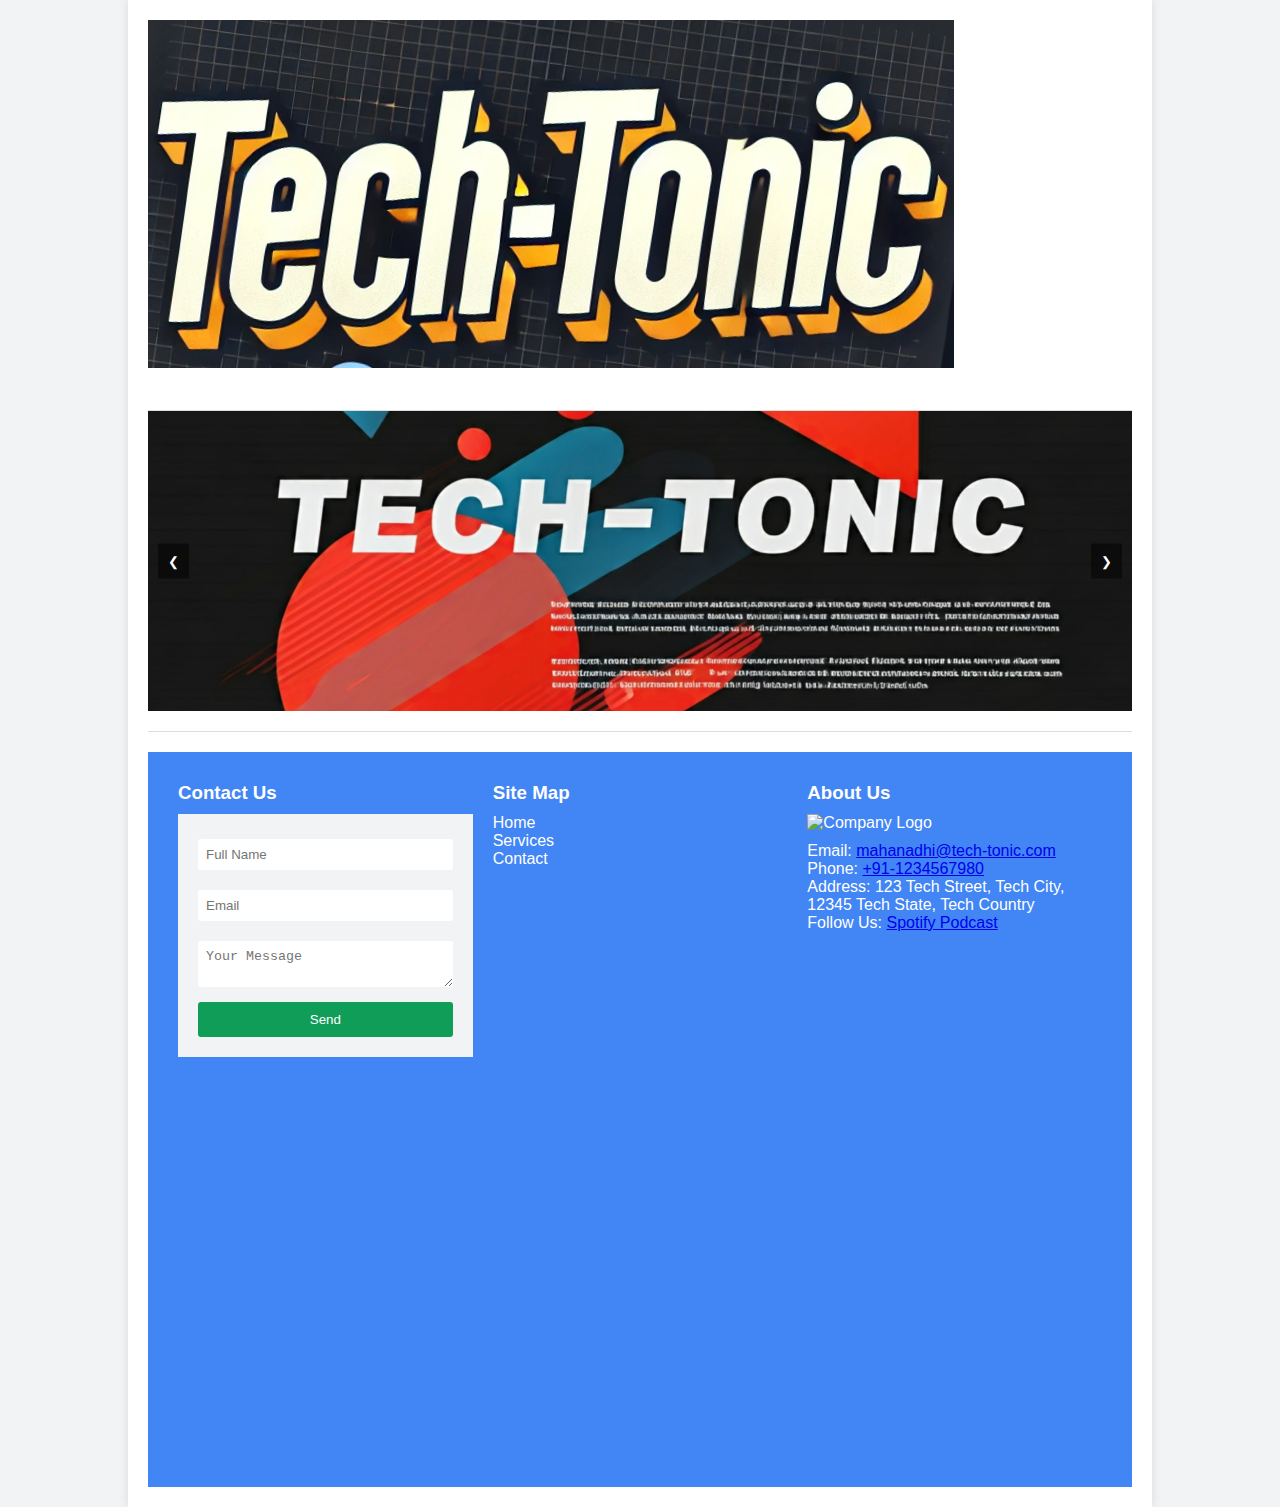
==== commit b2ce4cc4: "head logo" ====
--- a/contact.html
+++ b/contact.html
@@ -22,9 +22,12 @@
           </ul>
         </nav>
         <div class="mobile-logo">
-          <img src="./Assets/techTonic.jpg" alt="Company Logo" />
+          <img src="./Assets/Tech-head-logo.png" alt="Company Logo" />
         </div>
-        <div class="desktop-head">
+        <div class="desktop-header">
+          <div class="logo">
+            <img src="./Assets/Tech-head-logo.png" alt="Company Logo" />
+          </div>
           <nav class="desktop-nav">
             <ul>
               <li><a href="index.html">Home</a></li>
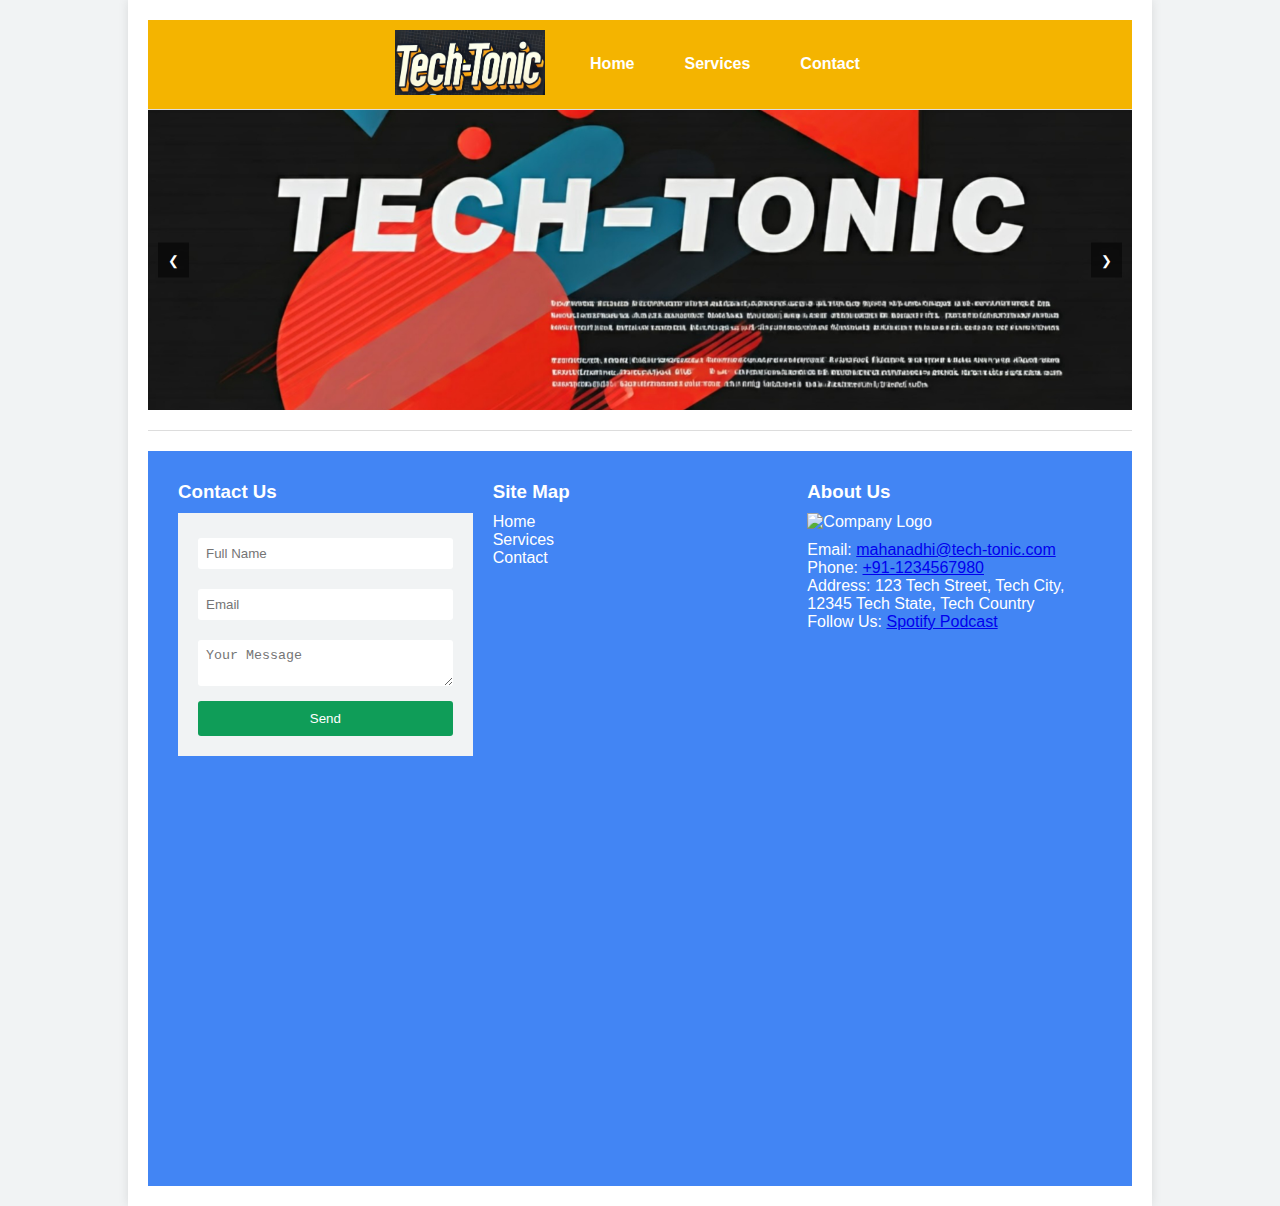
==== commit aa008776: "class head update" ====
--- a/contact.html
+++ b/contact.html
@@ -24,7 +24,7 @@
         <div class="mobile-logo">
           <img src="./Assets/Tech-head-logo.png" alt="Company Logo" />
         </div>
-        <div class="desktop-header">
+        <div class="desktop-head">
           <div class="logo">
             <img src="./Assets/Tech-head-logo.png" alt="Company Logo" />
           </div>
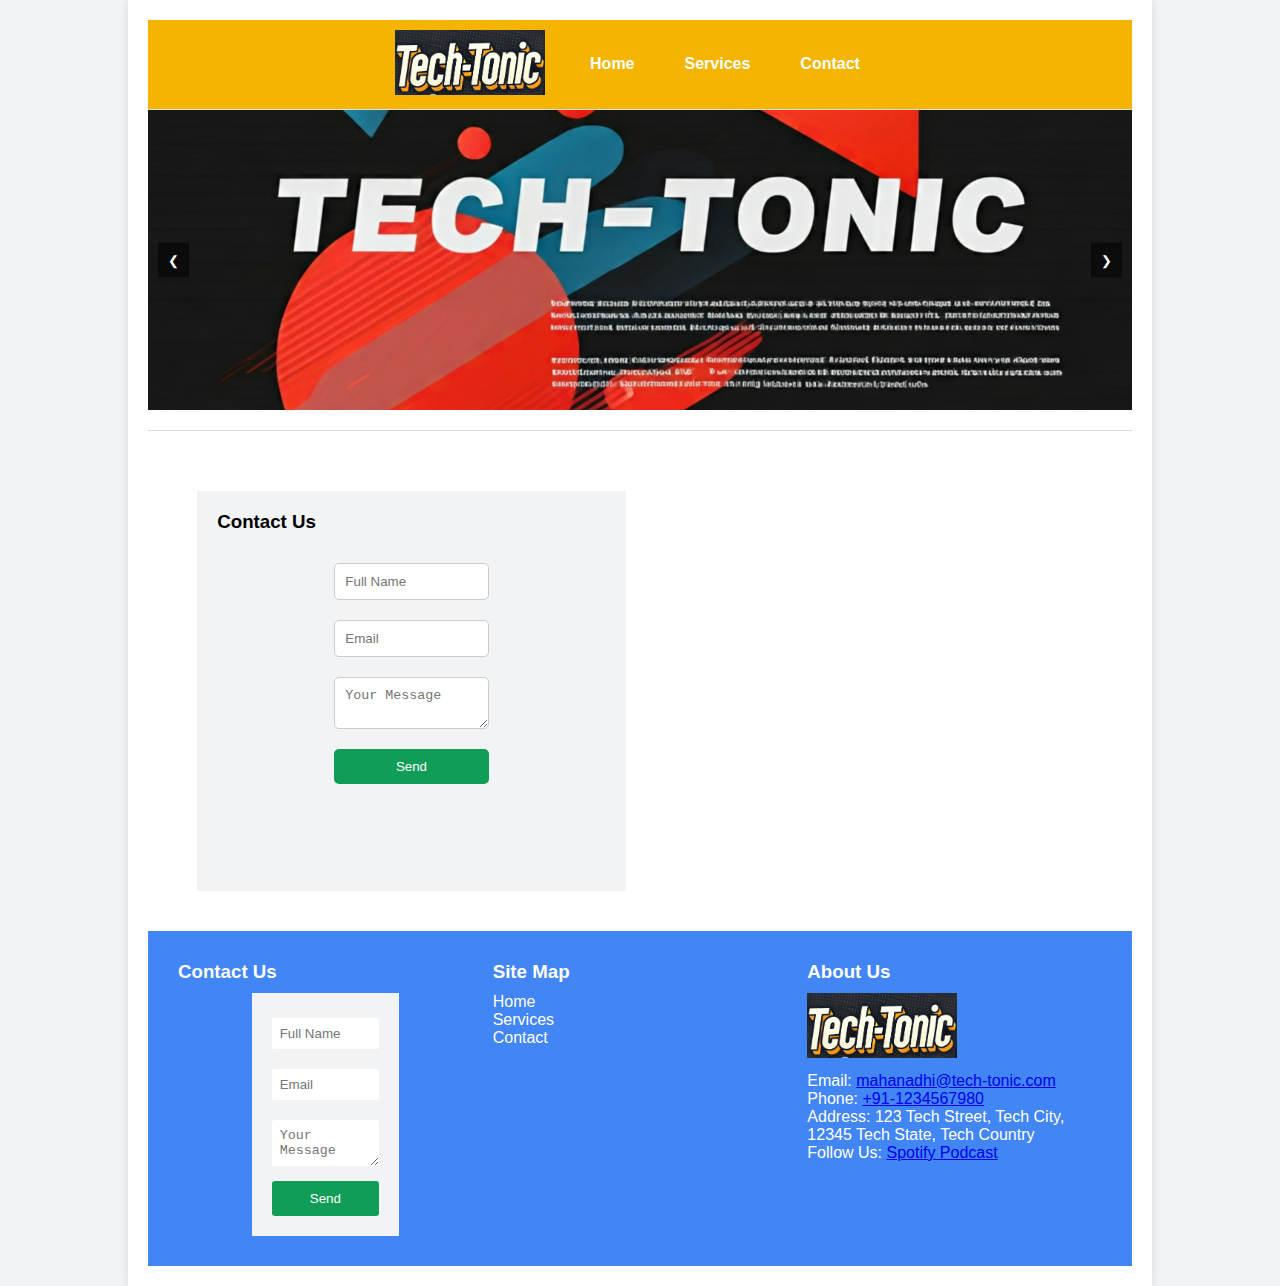
==== commit 5e43ada7: "form" ====
--- a/contact.html
+++ b/contact.html
@@ -47,18 +47,35 @@
         </div>
         <button class="next">&#10095;</button>
       </section>
-      <hr />    
-    <footer>
+      <hr />
+      <section class="contact-section">
+        <div class="contact-form">
+          <h3>Contact Us</h3>
+          <form id="contactForm" class="contact-form" action="https://formspree.io/f/xkgoplyj" method="POST">
+              <input type="text" id="name" name="name" placeholder="Full Name" required>
+              <input type="email" id="email" name="email" placeholder="Email" required>
+              <textarea id="message" name="message" placeholder="Your Message" required></textarea>
+              <button type="submit">Send</button>
+          </form>
+        </div>
+        <div class="google-map">
+          <section id="map" style="height: 400px; width: 100%;">
+              <iframe src="https://www.google.com/maps/embed?pb=!1m18!1m12!1m3!1d123889.82092976214!2d120.9334341178393!3d13.984959787644433!2m3!1f0!2f0!3f0!3m2!1i1024!2i768!4f13.1!3m3!1m2!1s0x33bd730a1e9e6721%3A0xeaf42e2516f22dcd!2sTaal%20Lake!5e0!3m2!1sen!2sin!4v1739872787570!5m2!1sen!2sin" width="100%" height="100%" style="border:0;" allowfullscreen="" loading="lazy" referrerpolicy="no-referrer-when-downgrade"></iframe>
+          </section>
+        </div>
+      </section>
+      <footer>
         <div class="footer-columns">
           <div class="footer-column">
             <h3>Contact Us</h3>
-            <form id="contactForm" class="contact-form" action="https://formspree.io/f/xknqgkvd" method="POST">
+            <form id="contactForm" class="contact-form" action="https://formspree.io/f/xkgoplyj" method="POST">
                 <input type="text" id="name" name="name" placeholder="Full Name" required>
                 <input type="email" id="email" name="email" placeholder="Email" required>
                 <textarea id="message" name="message" placeholder="Your Message" required></textarea>
                 <button type="submit">Send</button>
             </form>
           </div>
+          
           <div class="footer-column">
             <h3>Site Map</h3>
             <ul>
@@ -70,7 +87,7 @@
           <div class="footer-column">
             <h3>About Us</h3>
             <img
-              src="images/Cognizant.png"
+              src="./Assets/Tech-head-logo.png"
               class="footer-logo"
               alt="Company Logo"
             />
@@ -81,14 +98,12 @@
             </p>
           </div>
         </div>
-        <section id="map" style="height: 400px; width: 100%;">
-            <iframe src="https://www.google.com/maps/embed?pb=!1m18!1m12!1m3!1d123889.82092976214!2d120.9334341178393!3d13.984959787644433!2m3!1f0!2f0!3f0!3m2!1i1024!2i768!4f13.1!3m3!1m2!1s0x33bd730a1e9e6721%3A0xeaf42e2516f22dcd!2sTaal%20Lake!5e0!3m2!1sen!2sin!4v1739872787570!5m2!1sen!2sin" width="100%" height="100%" style="border:0;" allowfullscreen="" loading="lazy" referrerpolicy="no-referrer-when-downgrade"></iframe>
-        </section>
       </footer>
     <script>
         document.addEventListener('DOMContentLoaded', function() {
             document.body.classList.add('fade-in');
         });
     </script>
+    </div>
 </body>
 </html>
--- a/style.css
+++ b/style.css
@@ -283,7 +283,7 @@
   .footer-column form input,
   .footer-column form textarea {
     width: 100%;
-    padding: 8px;
+    padding: 8px; 
     margin: 5px 0;
     border: none;
     border-radius: 3px;
@@ -435,9 +435,8 @@
   .contact-info a span {
     margin-left: 10px;
   }
-  .contact-form {
-    width: 100%;
-    max-width: 400px;
+  .contact-form, .google-map {
+    width: 50%;
   }
   .contact-form input,
   .contact-form textarea {
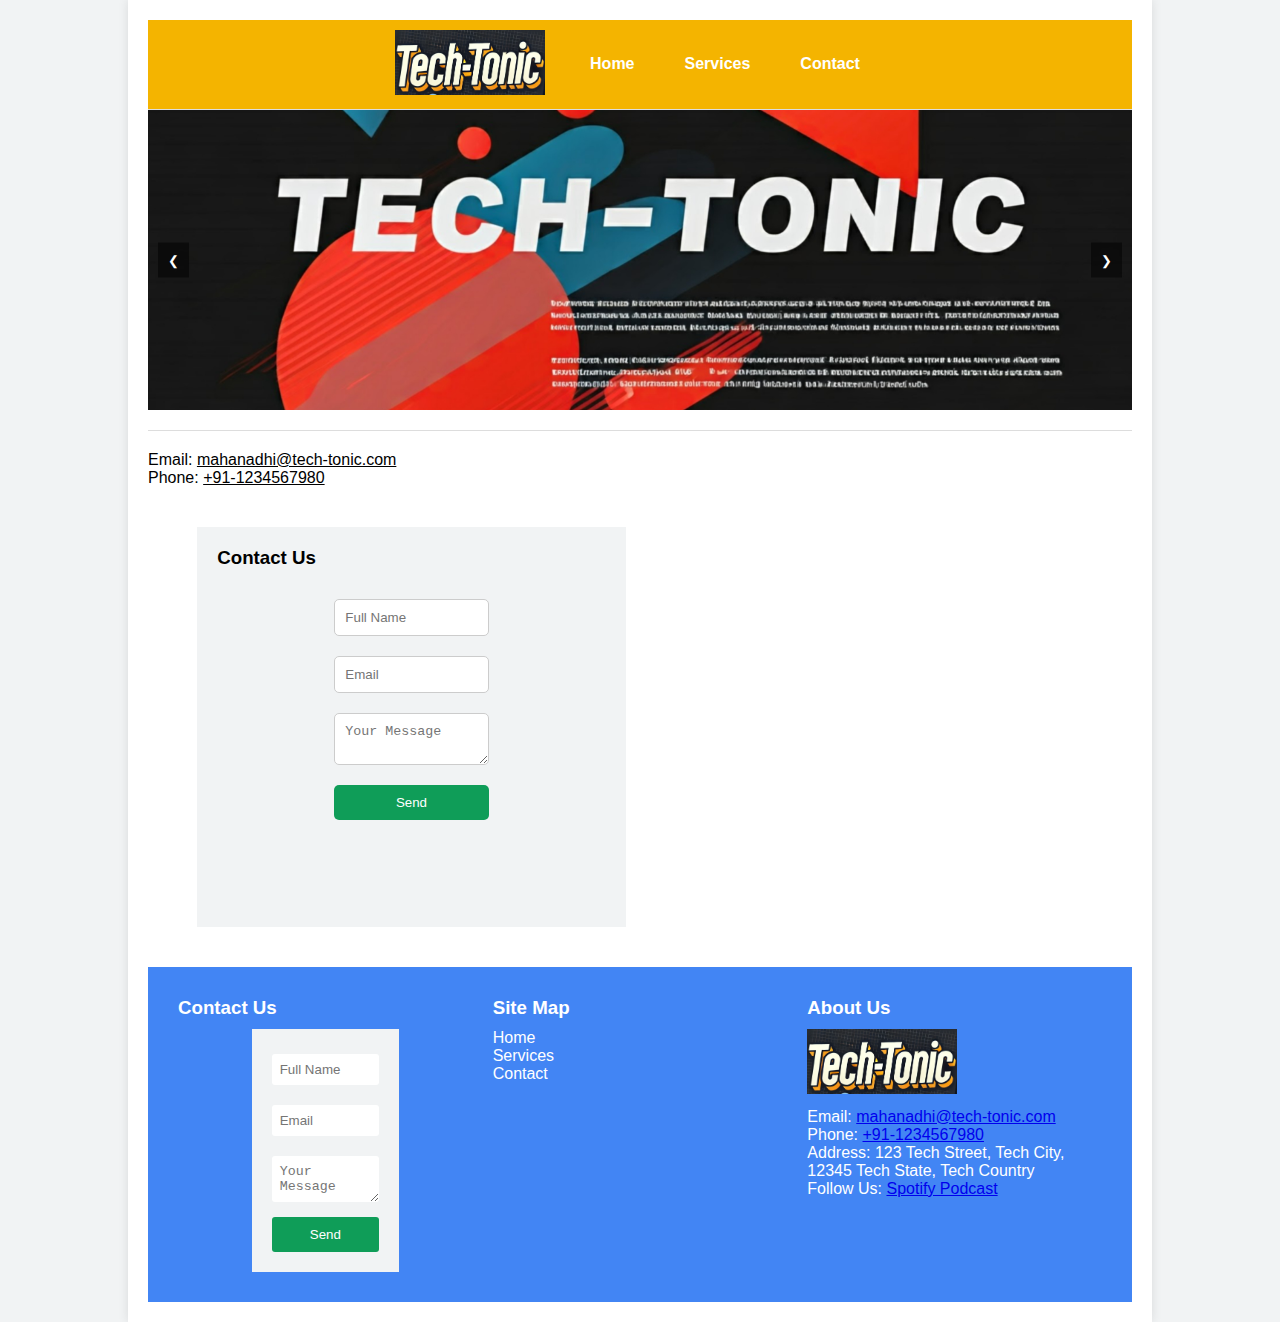
==== commit 44605440: "Update contact.html" ====
--- a/contact.html
+++ b/contact.html
@@ -48,6 +48,10 @@
         <button class="next">&#10095;</button>
       </section>
       <hr />
+
+      <p>Email: <a href="mailto:mahanadhiparisara07@gmail.com" style="color: black;">mahanadhi@tech-tonic.com</a></p>
+      <p>Phone: <a href="tel:+91-1234567980" style="color: black;">+91-1234567980</a></p>
+
       <section class="contact-section">
         <div class="contact-form">
           <h3>Contact Us</h3>
@@ -89,8 +93,8 @@
             <img
               src="./Assets/Tech-head-logo.png"
               class="footer-logo"
-              alt="Company Logo"
-            />
+              alt="Company Logo"/>
+
             <p>Email: <a href="mailto:mahanadhiparisara07@gmail.com">mahanadhi@tech-tonic.com</a></p>
             <p>Phone: <a href="tel:+91-1234567980">+91-1234567980</a></p>
             <p>Address: 123 Tech Street, Tech City, 12345 Tech State, Tech Country</p>
